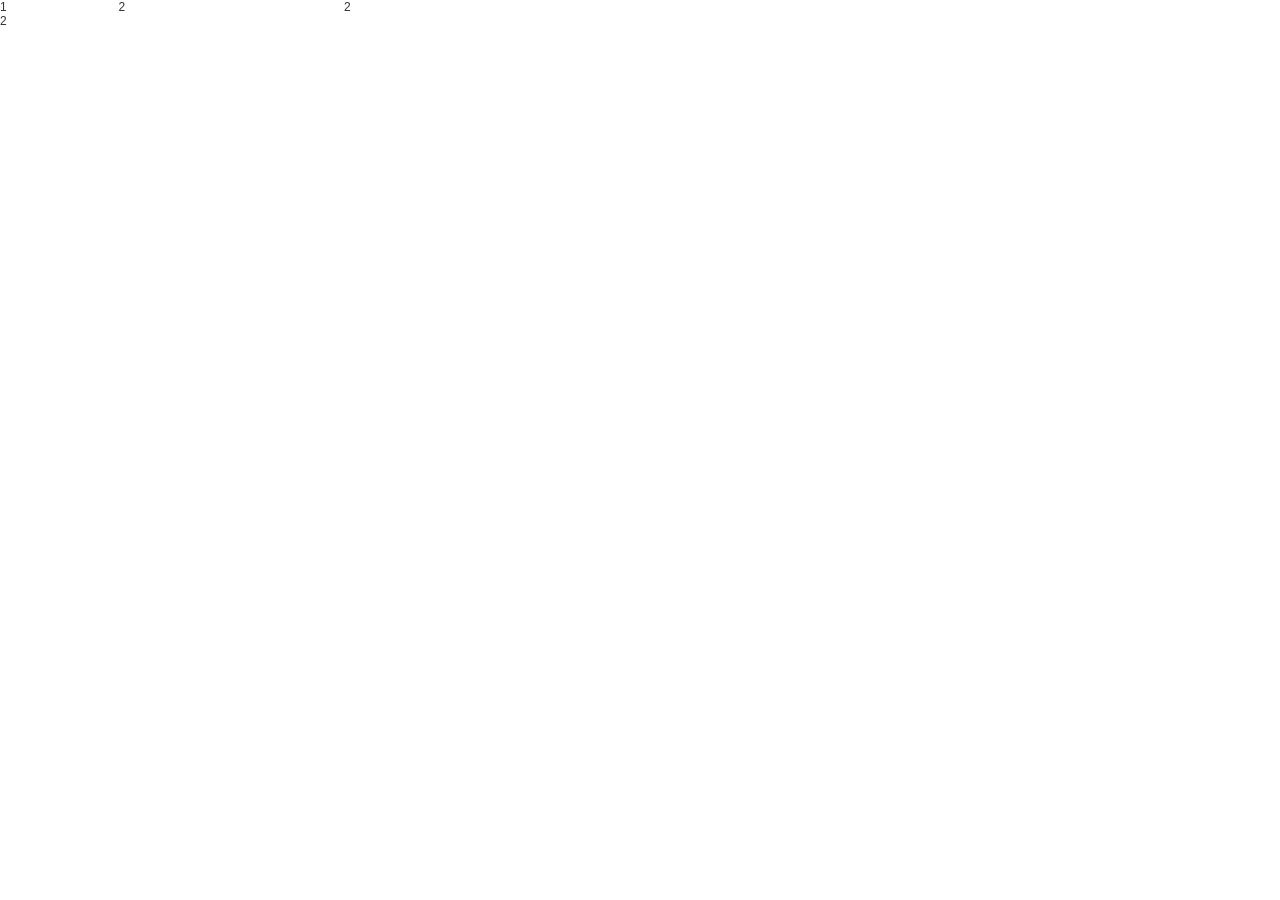
==== index.html @ 393fc0de "创建git仓库" ====
<!DOCTYPE html>
<html lang="en">
<head>
	<meta charset="UTF-8">
	<meta content="width=device-width,initial-scale=1.0,maximum-scale=1.0,user-scalable=no" id="viewport" name="viewport">
	<title>Document</title>
	<link rel="stylesheet" href="css/zhkc.css">
	<style>
		
	</style>
</head>
<body>
	<div class="zhk">
		<div class="row-sm row inside">
			<div class="col-1">1</div>
			<div class="col-2">2</div>
			<div class="col-5">2</div>
		</div>
		<div class="row">
			
			<div class="col-12">2</div>
		</div>
	</div>
</body>
</html>
---- css/zhkc.css ----
/**
 * @author ByZHkc3
 * @email byzhkc3@gmail.com
 * @date 2016-04-23
 */

html,
body {
  margin: 0;
  padding: 0;
  height: 100%;
  font-size: 12px;
  font-family:Microsoft Yahei,Microsoft Sans Serif,sans-serif;
  color: #333;
}
/*外部容器*/
.zhk {
  height: 100%;
}
.zhk code {
  padding: 0 .5rem;
  background: #eee;
  color: #d9534f;
  font-family: Microsoft Yahei,Microsoft Sans Serif, sans-serif;
}
.zhk code pre {
  color: #333;
  font-family: Microsoft Yahei,Microsoft Sans Serif, sans-serif;
}
/*
 * 栅格系统
 */
 /*超小屏幕*/
.zhk .row-sm {
  display: -webkit-box;
  display: -moz-box;
  display: -ms-flexbox;
  display: -webkit-flex;
  display: flex;
  -webkit-flex-wrap: nowrap;
  -ms-flex-wrap: nowrap;
  flex-wrap: nowrap;
  -webkit-flex-basis: 100%;
  -ms-flex-basis: 100%;
  flex-basis: 100%;
  margin-bottom: 1rem;
}
/*清除padding margin*/
.zhk .row-sm.inside {
  margin: 0;
  padding: 0;
}
/*位于各行之间留有空白的容器内*/
.zhk .row-sm.between {
  -webkit-justify-content: space-between;
  -ms-flex-pack: space-between;
  justify-content: space-between;
}
/*位于容器的中心*/
.zhk .row-sm.center {
  -webkit-justify-content: center;
  -ms-flex-pack: center;
  justify-content: center;
}
/*位于各行之前、之间、之后都留有空白的容器内*/
.zhk .row-sm.around {
  -webkit-justify-content: space-around;
  -ms-flex-pack: distribute;
  justify-content: space-around;
}
/*水平垂直居中*/
.zhk .row-sm.vertical-center {
  -webkit-align-items: center;
  -ms-flex-align: center;
  align-items: center;
}
@media (max-width: 568px) {
  /*垂直显示*/
  .zhk .row-sm {
    -webkit-flex-direction: column;
    -ms-flex-direction: column;
    flex-direction: column;
  }
  .zhk .row-sm .col-1,
  .zhk .row-sm .col-2,
  .zhk .row-sm .col-3,
  .zhk .row-sm .col-4,
  .zhk .row-sm .col-5,
  .zhk .row-sm .col-6,
  .zhk .row-sm .col-7,
  .zhk .row-sm .col-8,
  .zhk .row-sm .col-9,
  .zhk .row-sm .col-10,
  .zhk .row-sm .col-11 {
    box-sizing: border-box;
    width: 100%;
    margin-right: 1rem;
    margin-right: 0;
  }
  .zhk .row-sm .col-1:last-child,
  .zhk .row-sm .col-2:last-child,
  .zhk .row-sm .col-3:last-child,
  .zhk .row-sm .col-4:last-child,
  .zhk .row-sm .col-5:last-child,
  .zhk .row-sm .col-6:last-child,
  .zhk .row-sm .col-7:last-child,
  .zhk .row-sm .col-8:last-child,
  .zhk .row-sm .col-9:last-child,
  .zhk .row-sm .col-10:last-child,
  .zhk .row-sm .col-11:last-child {
    margin-right: 0;
  }
  .zhk .row-sm.between,
  .zhk .row-sm.center,
  .zhk .row-sm.around,
  .zhk .row-sm.vertical-center {
    -webkit-flex-direction: row;
    -ms-flex-direction: row;
    flex-direction: row;
  }
}
/*小屏*/
.zhk .row {
  display: -webkit-box;
  display: -moz-box;
  display: -ms-flexbox;
  display: -webkit-flex;
  display: flex;
  -webkit-flex-wrap: nowrap;
  -ms-flex-wrap: nowrap;
  flex-wrap: nowrap;
  -webkit-flex-basis: 100%;
  -ms-flex-basis: 100%;
  flex-basis: 100%;
  margin-bottom: 1rem;
}
.zhk .row.inside {
  margin: 0;
  padding: 0;
}
.zhk .row.between {
  -webkit-justify-content: space-between;
  -ms-flex-pack: space-between;
  justify-content: space-between;
}
.zhk .row.center {
  -webkit-justify-content: center;
  -ms-flex-pack: center;
  justify-content: center;
}
.zhk .row.around {
  -webkit-justify-content: space-around;
  -ms-flex-pack: distribute;
  justify-content: space-around;
}
.zhk .row.vertical-center {
  -webkit-align-items: center;
  -ms-flex-align: center;
  align-items: center;
}
@media (max-width: 768px) {
  .zhk .row {
    -webkit-flex-direction: column;
    -ms-flex-direction: column;
    flex-direction: column;
  }
  .zhk .row .col-1,
  .zhk .row .col-2,
  .zhk .row .col-3,
  .zhk .row .col-4,
  .zhk .row .col-5,
  .zhk .row .col-6,
  .zhk .row .col-7,
  .zhk .row .col-8,
  .zhk .row .col-9,
  .zhk .row .col-10,
  .zhk .row .col-11 {
    box-sizing: border-box;
    width: 100%;
    margin-right: 1rem;
    margin-right: 0;
  }
  .zhk .row .col-1:last-child,
  .zhk .row .col-2:last-child,
  .zhk .row .col-3:last-child,
  .zhk .row .col-4:last-child,
  .zhk .row .col-5:last-child,
  .zhk .row .col-6:last-child,
  .zhk .row .col-7:last-child,
  .zhk .row .col-8:last-child,
  .zhk .row .col-9:last-child,
  .zhk .row .col-10:last-child,
  .zhk .row .col-11:last-child {
    margin-right: 0;
  }
  .zhk .row.between,
  .zhk .row.center,
  .zhk .row.around,
  .zhk .row.vertical-center {
    -webkit-flex-direction: row;
    -ms-flex-direction: row;
    flex-direction: row;
  }
}
/*标准屏*/
.zhk .row-m {
  display: -webkit-box;
  display: -moz-box;
  display: -ms-flexbox;
  display: -webkit-flex;
  display: flex;
  -webkit-flex-wrap: nowrap;
  -ms-flex-wrap: nowrap;
  flex-wrap: nowrap;
  -webkit-flex-basis: 100%;
  -ms-flex-basis: 100%;
  flex-basis: 100%;
  margin-bottom: 1rem;
}
.zhk .row-m.inside {
  margin: 0;
  padding: 0;
}
.zhk .row-m.between {
  -webkit-justify-content: space-between;
  -ms-flex-pack: space-between;
  justify-content: space-between;
}
.zhk .row-m.center {
  -webkit-justify-content: center;
  -ms-flex-pack: center;
  justify-content: center;
}
.zhk .row-m.around {
  -webkit-justify-content: space-around;
  -ms-flex-pack: distribute;
  justify-content: space-around;
}
.zhk .row-m.vertical-center {
  -webkit-align-items: center;
  -ms-flex-align: center;
  align-items: center;
}
@media (max-width: 1024px) {
  .zhk .row-m {
    -webkit-flex-direction: column;
    -ms-flex-direction: column;
    flex-direction: column;
  }
  .zhk .row-m .col-1,
  .zhk .row-m .col-2,
  .zhk .row-m .col-3,
  .zhk .row-m .col-4,
  .zhk .row-m .col-5,
  .zhk .row-m .col-6,
  .zhk .row-m .col-7,
  .zhk .row-m .col-8,
  .zhk .row-m .col-9,
  .zhk .row-m .col-10,
  .zhk .row-m .col-11 {
    box-sizing: border-box;
    width: 100%;
    margin-right: 1rem;
    margin-right: 0;
  }
  .zhk .row-m .col-1:last-child,
  .zhk .row-m .col-2:last-child,
  .zhk .row-m .col-3:last-child,
  .zhk .row-m .col-4:last-child,
  .zhk .row-m .col-5:last-child,
  .zhk .row-m .col-6:last-child,
  .zhk .row-m .col-7:last-child,
  .zhk .row-m .col-8:last-child,
  .zhk .row-m .col-9:last-child,
  .zhk .row-m .col-10:last-child,
  .zhk .row-m .col-11:last-child {
    margin-right: 0;
  }
  .zhk .row-m.between,
  .zhk .row-m.center,
  .zhk .row-m.around,
  .zhk .row-m.vertical-center {
    -webkit-flex-direction: row;
    -ms-flex-direction: row;
    flex-direction: row;
  }
}
.zhk .row-l {
  display: -webkit-box;
  display: -moz-box;
  display: -ms-flexbox;
  display: -webkit-flex;
  display: flex;
  -webkit-flex-wrap: nowrap;
  -ms-flex-wrap: nowrap;
  flex-wrap: nowrap;
  -webkit-flex-basis: 100%;
  -ms-flex-basis: 100%;
  flex-basis: 100%;
  margin-bottom: 1rem;
}
.zhk .row-l.inside {
  margin: 0;
  padding: 0;
}
.zhk .row-l.between {
  -webkit-justify-content: space-between;
  -ms-flex-pack: space-between;
  justify-content: space-between;
}
.zhk .row-l.center {
  -webkit-justify-content: center;
  -ms-flex-pack: center;
  justify-content: center;
}
.zhk .row-l.around {
  -webkit-justify-content: space-around;
  -ms-flex-pack: distribute;
  justify-content: space-around;
}
.zhk .row-l.vertical-center {
  -webkit-align-items: center;
  -ms-flex-align: center;
  align-items: center;
}
@media (max-width: 1200px) {
  .zhk .row-l {
    -webkit-flex-direction: column;
    -ms-flex-direction: column;
    flex-direction: column;
  }
  .zhk .row-l .col-1,
  .zhk .row-l .col-2,
  .zhk .row-l .col-3,
  .zhk .row-l .col-4,
  .zhk .row-l .col-5,
  .zhk .row-l .col-6,
  .zhk .row-l .col-7,
  .zhk .row-l .col-8,
  .zhk .row-l .col-9,
  .zhk .row-l .col-10,
  .zhk .row-l .col-11 {
    box-sizing: border-box;
    width: 100%;
    margin-right: 1rem;
    margin-right: 0;
  }
  .zhk .row-l .col-1:last-child,
  .zhk .row-l .col-2:last-child,
  .zhk .row-l .col-3:last-child,
  .zhk .row-l .col-4:last-child,
  .zhk .row-l .col-5:last-child,
  .zhk .row-l .col-6:last-child,
  .zhk .row-l .col-7:last-child,
  .zhk .row-l .col-8:last-child,
  .zhk .row-l .col-9:last-child,
  .zhk .row-l .col-10:last-child,
  .zhk .row-l .col-11:last-child {
    margin-right: 0;
  }
  .zhk .row-l.between,
  .zhk .row-l.center,
  .zhk .row-l.around,
  .zhk .row-l.vertical-center {
    -webkit-flex-direction: row;
    -ms-flex-direction: row;
    flex-direction: row;
  }
}
.zhk .col-1,
.zhk .col-flex-1 {
  box-sizing: border-box;
  width: 8.33%;
  margin-right: 1rem;
}
.zhk .col-1:last-child,
.zhk .col-flex-1:last-child {
  margin-right: 0;
}
.zhk .col-2,
.zhk .col-flex-2 {
  box-sizing: border-box;
  width: 16.67%;
  margin-right: 1rem;
}
.zhk .col-2:last-child,
.zhk .col-flex-2:last-child {
  margin-right: 0;
}
.zhk .col-3,
.zhk .col-flex-3 {
  box-sizing: border-box;
  width: 25%;
  margin-right: 1rem;
}
.zhk .col-3:last-child,
.zhk .col-flex-3:last-child {
  margin-right: 0;
}
.zhk .col-4,
.zhk .col-flex-4 {
  box-sizing: border-box;
  width: 33.33%;
  margin-right: 1rem;
}
.zhk .col-4:last-child,
.zhk .col-flex-4:last-child {
  margin-right: 0;
}
.zhk .col-5,
.zhk .col-flex-5 {
  box-sizing: border-box;
  width: 41.67%;
  margin-right: 1rem;
}
.zhk .col-5:last-child,
.zhk .col-flex-5:last-child {
  margin-right: 0;
}
.zhk .col-6,
.zhk .col-flex-6 {
  box-sizing: border-box;
  width: 50%;
  margin-right: 1rem;
}
.zhk .col-6:last-child,
.zhk .col-flex-6:last-child {
  margin-right: 0;
}
.zhk .col-7,
.zhk .col-flex-7 {
  box-sizing: border-box;
  width: 58.33%;
  margin-right: 1rem;
}
.zhk .col-7:last-child,
.zhk .col-flex-7:last-child {
  margin-right: 0;
}
.zhk .col-8,
.zhk .col-flex-8 {
  box-sizing: border-box;
  width: 66.67%;
  margin-right: 1rem;
}
.zhk .col-8:last-child,
.zhk .col-flex-8:last-child {
  margin-right: 0;
}
.zhk .col-9,
.zhk .col-flex-9 {
  box-sizing: border-box;
  width: 75%;
  margin-right: 1rem;
}
.zhk .col-9:last-child,
.zhk .col-flex-9:last-child {
  margin-right: 0;
}
.zhk .col-10,
.zhk .col-flex-10 {
  box-sizing: border-box;
  width: 83.33%;
  margin-right: 1rem;
}
.zhk .col-10:last-child,
.zhk .col-flex-10:last-child {
  margin-right: 0;
}
.zhk .col-11,
.zhk .col-flex-11 {
  box-sizing: border-box;
  width: 91.67%;
  margin-right: 1rem;
}
.zhk .col-11:last-child,
.zhk .col-flex-11:last-child {
  margin-right: 0;
}
.zhk .col-12,
.zhk .col-flex-12 {
  box-sizing: border-box;
  width: 100%;
  margin-right: 1rem;
}
.zhk .col-12:last-child,
.zhk .col-flex-12:last-child {
  margin-right: 0;
}

/*位移栅格*/
.zhk .offset-1 {
  margin-left: 8.33%;
}
@media (max-width: 768px) {
  .zhk .offset-1 {
    margin-left: 0;
  }
}
.zhk .offset-2 {
  margin-left: 16.67%;
}
@media (max-width: 768px) {
  .zhk .offset-2 {
    margin-left: 0;
  }
}
.zhk .offset-3 {
  margin-left: 25%;
}
@media (max-width: 768px) {
  .zhk .offset-3 {
    margin-left: 0;
  }
}
.zhk .offset-4 {
  margin-left: 33.33%;
}
@media (max-width: 768px) {
  .zhk .offset-4 {
    margin-left: 0;
  }
}
.zhk .offset-5 {
  margin-left: 41.67%;
}
@media (max-width: 768px) {
  .zhk .offset-5 {
    margin-left: 0;
  }
}
.zhk .offset-6 {
  margin-left: 50%;
}
@media (max-width: 768px) {
  .zhk .offset-6 {
    margin-left: 0;
  }
}
.zhk .offset-7 {
  margin-left: 58.33%;
}
@media (max-width: 768px) {
  .zhk .offset-7 {
    margin-left: 0;
  }
}
.zhk .offset-8 {
  margin-left: 66.67%;
}
@media (max-width: 768px) {
  .zhk .offset-8 {
    margin-left: 0;
  }
}
.zhk .offset-9 {
  margin-left: 75%;
}
@media (max-width: 768px) {
  .zhk .offset-9 {
    margin-left: 0;
  }
}
.zhk .offset-10 {
  margin-left: 83.33%;
}
@media (max-width: 768px) {
  .zhk .offset-10 {
    margin-left: 0;
  }
}
.zhk .offset-11 {
  margin-left: 91.67%;
}
@media (max-width: 768px) {
  .zhk .offset-11 {
    margin-left: 0;
  }
}
.zhk .offset-12 {
  margin-left: 100%;
}
@media (max-width: 768px) {
  .zhk .offset-12 {
    margin-left: 0;
  }
}
.zhk .col-fixed {
  box-sizing: border-box;
  -webkit-flex: 0 0 20rem;
  -ms-flex: 0 0 20rem;
  flex: 0 0 20rem;
}
@media (max-width: 768px) {
  .zhk .col-fixed {
    -webkit-flex: 0;
    -ms-flex: 0;
    flex: 0;
    width: 100%;
  }
}

/*
 * 表格
 */
 /*默认表格*/
 /*table-bordered 表格线*/
 /*table-stripped 条纹表格*/
 /*table-responsive 响应式表格*/
.zhk table {
  max-width: 100%;
  width: 100%;
  empty-cells: show;
  border-collapse: collapse;
}
.zhk table caption {
  text-transform: uppercase;
  padding: 0;
  color: #000;
  font-size: 1.2rem;
  font-weight: bold;
}
.zhk table th,
.zhk table td {
  font-size: 1rem;
  border-bottom: 1px solid rgba(0, 0, 0, 0.05);
  padding: 1.2rem;
  padding-bottom: 15px;
  text-align: left;
}
.zhk table th:first-child,
.zhk table td:first-child {
  padding-left: 0;
}
.zhk table th:last-child,
.zhk table td:last-child {
  padding-right: 0;
}
.zhk table tfoot th,
.zhk table tfoot td {
  color: rgba(0, 0, 0, 0.5);
}
.zhk table.table-bordered {
  margin-top: -1px;
}
.zhk table.table-bordered td,
.zhk table.table-bordered th {
  box-sizing: border-box;
  border: 1px solid rgba(0, 0, 0, 0.05);
}
.zhk table.table-bordered caption {
  padding-left: 1.2rem;
}
.zhk table.table-bordered td:first-child,
.zhk table.table-stripped td:first-child,
.zhk table.table-bordered th:first-child,
.zhk table.table-stripped th:first-child {
  padding-left: 1.2rem;
}
.zhk table.table-bordered td:last-child,
.zhk table.table-stripped td:last-child,
.zhk table.table-bordered th:last-child,
.zhk table.table-stripped th:last-child {
  padding-right: 1.2rem;
}
.zhk table.table-stripped tbody tr:nth-child(odd) td {
  background: #f8f8f8;
}
@media (max-width: 768px) {
  .zhk table.table-responsive {
    border: 0;
  }
  .zhk table.table-responsive thead {
    display: none;
  }
  .zhk table.table-responsive tr {
    display: block;
    border-bottom: 2px solid rgba(0, 0, 0, 0.3);
  }
  .zhk table.table-responsive td,
  .zhk table.table-responsive td:last-child,
  .zhk table.table-responsive td:first-child {
    display: block;
    text-align: right;
    padding: 1rem;
  }
  .zhk table.table-responsive.table-flat td {
    padding: 0;
  }
  .zhk table.table-responsive.table-bordered td:last-child,
  .zhk table.table-responsive td:last-child {
    border-bottom: 0;
  }
  .zhk table.table-responsive td:before {
    content: attr(data-label);
    float: left;
    text-transform: uppercase;
    font-size: 1rem;
    font-weight: bold;
    line-height: 2;
  }
}

 /** 按钮*/
 
.zhk .btn,
.zhk button {
  display: inline-block;
  padding: 12px 18px;
  outline: none;
  border: 1px solid #e0e0e0;
  border-radius: 2px;
  background: #e0e0e0;
  box-sizing: border-box;
  color: #333;
  font-size: 13px;
  font-family:Microsoft Yahei,Microsoft Sans Serif, sans-serif;
  font-weight: normal;
  white-space: nowrap;
  text-align: center;
  text-decoration: none;
  vertical-align: top;
  cursor: pointer;
  -webkit-user-select: none;
  -moz-user-select: none;
  -ms-user-select: none;
  user-select: none;
  transition: all 300ms ease;
}
.zhk .btn:hover,
.zhk button:hover {
  background-color: #ededed;
}
.zhk .btn:active,
.zhk button:active {
  background-color: #d3d3d3;
}
.zhk .btn::-moz-focus-inner,
.zhk button::-moz-focus-inner {
  border: 0;
  padding: 0;
}
.zhk .btn[disabled],
.zhk button[disabled] {
  cursor: not-allowed;
  box-shadow: none;
  opacity: 0.4;
}
.zhk .btn.round,
.zhk button.round {
  border-radius: 100px;
}
.zhk .btn.small,
.zhk button.small {
  padding: 9px 14px;
}
.zhk .btn.small.thick,
.zhk button.small.thick {
  padding: 7px 12px;
}
.zhk .btn.large,
.zhk button.large {
  padding: 14px 26px;
  font-size: 16px;
}
.zhk .btn.large.thick,
.zhk button.large.thick {
  padding: 12px 24px;
}
.zhk .btn.ghost-light,
.zhk button.ghost-light {
  background: none;
  color: #fff;
}
.zhk .btn.ghost-light:hover,
.zhk button.ghost-light:hover {
  background-color: #f2f2f2;
  border-color: #f2f2f2;
  color: #333;
}
.zhk .btn.ghost-light:active,
.zhk button.ghost-light:active {
  background-color: #d9d9d9;
  border-color: #d9d9d9;
  color: #333;
}
.zhk .btn.ghost-dark,
.zhk button.ghost-dark {
  background: none;
  color: #333;
  border-color: #333;
}
.zhk .btn.ghost-dark:hover,
.zhk button.ghost-dark:hover {
  background-color: #4d4d4d;
  border-color: #404040;
  color: #fff;
}
.zhk .btn.ghost-dark:active,
.zhk button.ghost-dark:active {
  background-color: #262626;
  border-color: #262626;
  color: #fff;
}
.zhk .btn.thick,
.zhk button.thick {
  padding: 10px 16px;
  border-width: 3px;
  font-weight: bold;
}
.btn-group {
  display: inline-block;
  vertical-align: bottom;
}
.btn-group:after {
  content: "";
  display: block;
  clear: both;
}
.btn-group .btn,
.btn-group button {
  float: left;
  margin-left: -1px;
  border-radius: 0;
}
.btn-group .btn:first-child,
.btn-group button:first-child {
  border-radius: 2px 0 0 2px;
}
.btn-group .btn:last-child,
.btn-group button:last-child {
  border-radius: 0 2px 2px 0;
}

/*
 *  图片
 */
/*居中截取*/
.zhk .pic-center {
  display: -webkit-box;
  display: -moz-box;
  display: -ms-flexbox;
  display: -webkit-flex;
  display: flex;
  -webkit-justify-content: center;
  -ms-flex-pack: center;
  justify-content: center;
}
.zhk .pic-center img {
  object-fit: cover;
  -o-object-fit: cover;
  width: 100%;
  height: 100%;
}
/*
 * 表单
 */
.zhk form {
  margin-bottom: 2rem;
}
.zhk select[multiple="multiple"],
.zhk textarea {
  width: 100%;
}
.zhk input[type="radio"]:focus,
.zhk input[type="checkbox"]:focus {
  outline: none;
}
.zhk input[type="email"],
.zhk input[type="number"],
.zhk input[type="search"],
.zhk input[type="text"],
.zhk input[type="tel"],
.zhk input[type="url"],
.zhk input[type="password"],
.zhk textarea,
.zhk select {
  box-sizing: border-box;
  box-shadow: none;
  padding: 12px 18px;
  margin-bottom: 0;
  outline: none;
  background: #fff;
  border: 1px solid #cccccc;
  border-radius: 4px;
  font-family: Avenir, Microsoft Yahei, Hiragino Sans GB, Microsoft Sans Serif, WenQuanYi Micro Hei, sans-serif;
  font-size: 1.2rem;
  color: #333;
  transition: border 500ms ease;
}
.zhk input[type="email"][disabled],
.zhk input[type="number"][disabled],
.zhk input[type="search"][disabled],
.zhk input[type="text"][disabled],
.zhk input[type="tel"][disabled],
.zhk input[type="url"][disabled],
.zhk input[type="password"][disabled],
.zhk textarea[disabled],
.zhk select[disabled] {
  resize: none;
  opacity: .4;
  cursor: not-allowed;
}
.zhk textarea {
  font-size: 13px;
}
.zhk textarea:focus,
.zhk select:focus,
.zhk input[type="email"]:focus,
.zhk input[type="number"]:focus,
.zhk input[type="search"]:focus,
.zhk input[type="text"]:focus,
.zhk input[type="tel"]:focus,
.zhk input[type="url"]:focus,
.zhk input[type="password"]:focus {
  outline: none;
  border: 1px solid #333;
}
.zhk textarea.round,
.zhk select.round,
.zhk input[type="email"].round,
.zhk input[type="number"].round,
.zhk input[type="search"].round,
.zhk input[type="text"].round,
.zhk input[type="tel"].round,
.zhk input[type="url"].round,
.zhk input[type="password"].round {
  border-radius: 100px;
}
.zhk textarea.thick,
.zhk select.thick,
.zhk input[type="email"].thick,
.zhk input[type="number"].thick,
.zhk input[type="search"].thick,
.zhk input[type="text"].thick,
.zhk input[type="tel"].thick,
.zhk input[type="url"].thick,
.zhk input[type="password"].thick {
  padding: 10px 16px;
  border-width: 3px;
}
.zhk textarea.line,
.zhk select.line,
.zhk input[type="email"].line,
.zhk input[type="number"].line,
.zhk input[type="search"].line,
.zhk input[type="text"].line,
.zhk input[type="tel"].line,
.zhk input[type="url"].line,
.zhk input[type="password"].line {
  padding: 9px 14px;
  border-radius: 0;
  border-top: none;
  border-right: none;
  border-left: none;
  border-bottom: 1px solid #cccccc;
}
.zhk textarea.line:focus,
.zhk select.line:focus,
.zhk input[type="email"].line:focus,
.zhk input[type="number"].line:focus,
.zhk input[type="search"].line:focus,
.zhk input[type="text"].line:focus,
.zhk input[type="tel"].line:focus,
.zhk input[type="url"].line:focus,
.zhk input[type="password"].line:focus {
  outline: none;
  border-bottom: 1px solid #333;
}
.zhk textarea.ghost-light,
.zhk select.ghost-light,
.zhk input[type="email"].ghost-light,
.zhk input[type="number"].ghost-light,
.zhk input[type="search"].ghost-light,
.zhk input[type="text"].ghost-light,
.zhk input[type="tel"].ghost-light,
.zhk input[type="url"].ghost-light,
.zhk input[type="password"].ghost-light {
  background: none;
  border-color: #808080;
  color: #fff;
}
.zhk textarea.ghost-light:focus,
.zhk select.ghost-light:focus,
.zhk input[type="email"].ghost-light:focus,
.zhk input[type="number"].ghost-light:focus,
.zhk input[type="search"].ghost-light:focus,
.zhk input[type="text"].ghost-light:focus,
.zhk input[type="tel"].ghost-light:focus,
.zhk input[type="url"].ghost-light:focus,
.zhk input[type="password"].ghost-light:focus {
  outline: none;
  border-color: #fff;
}
.zhk fieldset {
  padding: 2.5rem;
  margin-bottom: 2rem;
  border: 1px solid #808080;
  border-radius: 4px;
}
.zhk fieldset *:last-child {
  margin-bottom: 0 !important;
}
.zhk legend {
  position: relative;
  top: 2px;
  padding: 0 1em;
  margin-left: -1em;
  line-height: 0;
  font-size: 1.2rem;
  text-transform: uppercase;
}
.zhk .forms section {
  display: block;
}
.zhk .forms section,
.zhk .forms p {
  margin-bottom: 2rem;
}
.zhk .forms textarea,
.zhk .forms select,
.zhk .forms input[type="email"],
.zhk .forms input[type="number"],
.zhk .forms input[type="search"],
.zhk .forms input[type="text"],
.zhk .forms input[type="tel"],
.zhk .forms input[type="url"],
.zhk .forms input[type="password"] {
  display: block;
  width: 100%;
}
.zhk .forms label {
  display: block;
  font-size: 1.2rem;
}
.zhk .forms label.checkbox {
  text-transform: none;
  font-weight: normal;
  color: inherit;
  font-size: inherit;
  cursor: pointer;
}
.zhk .forms .label-top {
  padding-top: 2rem;
}
.zhk .forms .checkbox-list {
  display: block;
}
.zhk .forms .checkbox-list label {
  display: inline-block;
  margin-bottom: 0;
  margin-right: 1.5rem;
  font-size: inherit;
  font-weight: normal;
  color: inherit;
  text-transform: none;
}
.zhk .forms .checkbox-list-vertical .checkbox {
  margin-bottom: .5rem;
}
.zhk .forms .checkbox-list-vertical .checkbox:last-child {
  margin-bottom: 0;
}
@media (max-width: 768px) {
  .zhk .forms .label-top {
    padding-top: 0;
  }
}
.zhk .desc {
  margin-top: 4px;
  color: rgba(0, 0, 0, 0.5);
  font-size: 12px;
  line-height: .5rem;
  font-weight: normal;
  text-transform: none;
}
.zhk ul.desc {
  margin-bottom: .5rem;
}
.zhk span.desc {
  margin-left: .3rem;
  line-height: .5rem;
}
.zhk .error,
.zhk .success {
  display: inline-block;
  font-weight: normal;
  text-transform: none;
}
.zhk span.error,
.zhk span.success {
  margin-left: .4rem;
}
.zhk input.input-error,
.zhk textarea.input-error,
.zhk select.input-error,
.zhk .input-error {
  margin-top: -1px;
  background: none;
  background-color: rgba(217, 83, 79, 0.1);
  border: 1px solid #e27c79;
}
.zhk input.input-error:focus,
.zhk textarea.input-error:focus,
.zhk select.input-error:focus,
.zhk .input-error:focus {
  border: 1px solid #c9302c;
}
.zhk input.input-success,
.zhk textarea.input-success,
.zhk select.input-success,
.zhk .input-success {
  margin-top: -1px;
  background: none;
  background-color: rgba(92, 184, 92, 0.1);
  border: 1px solid #80c780;
}
.zhk input.input-success:focus,
.zhk textarea.input-success:focus,
.zhk select.input-success:focus,
.zhk .input-success:focus {
  border: 1px solid #449d44;
}
.zhk input[type="email"].large,
.zhk input[type="number"].large,
.zhk input[type="search"].large,
.zhk input[type="text"].large,
.zhk input[type="tel"].large,
.zhk input[type="url"].large,
.zhk input[type="password"].large,
.zhk select.large {
  font-size: 1.5rem;
  padding: 14px 26px;
}
.zhk input[type="email"].small,
.zhk input[type="number"].small,
.zhk input[type="search"].small,
.zhk input[type="text"].small,
.zhk input[type="tel"].small,
.zhk input[type="url"].small,
.zhk input[type="password"].small,
.zhk select.small {
  font-size: .8rem;
  padding: 9px 14px;
}
.zhk .input-append,
.zhk .input-prepend {
  display: -webkit-box;
  display: -moz-box;
  display: -ms-flexbox;
  display: -webkit-flex;
  display: flex;
}
.zhk .input-append input,
.zhk .input-prepend input {
  flex: 1;
  margin-bottom: 0 !important;
}
.zhk .input-append span,
.zhk .input-prepend span {
  -webkit-flex-shrink: 0;
  display: block;
  box-sizing: border-box;
  margin: 0;
  padding: .8rem 1rem;
  background-color: #e0e0e0;
  font-weight: normal;
  color: #333;
  font-size: 1.2rem;
  white-space: nowrap;
}
.zhk .input-append span {
  position: relative;
  border-left: none;
  border-radius: 0 4px 4px 0;
  z-index: 1;
}
.zhk .input-append input {
  border-radius: 4px 0 0 4px;
}
.zhk .input-prepend span {
  border-right: none;
  border-radius: 4px 0 0 4px;
}
.zhk .input-prepend input {
  border-radius: 0 4px 4px 0;
}
.zhk .btn-append {
  display: -webkit-box;
  display: -moz-box;
  display: -ms-flexbox;
  display: -webkit-flex;
  display: flex;
}
.zhk .btn-append input {
  width: 100%;
  border-radius: 4px 0 0 4px;
}
.zhk .btn-append button,
.zhk .btn-append .btn {
  flex: 1;
  font-size: 1.2rem;
  border-radius: 0 4px 4px 0;
}
/*
 * 标题样式
 */
.zhk h1 {
  font-size: 3rem;
  font-weight: bold;
}
.zhk h2 {
  font-size: 2.4rem;
  font-weight: bold;
}
.zhk h3 {
  font-size: 2rem;
  font-weight: bold;
}
.zhk h4 {
  font-size: 1.5rem;
  font-weight: bold;
}
.zhk h5 {
  font-size: 1rem;
  font-weight: bold;
}
.zhk h6 {
  font-size: 0.7rem;
  font-weight: bold;
}
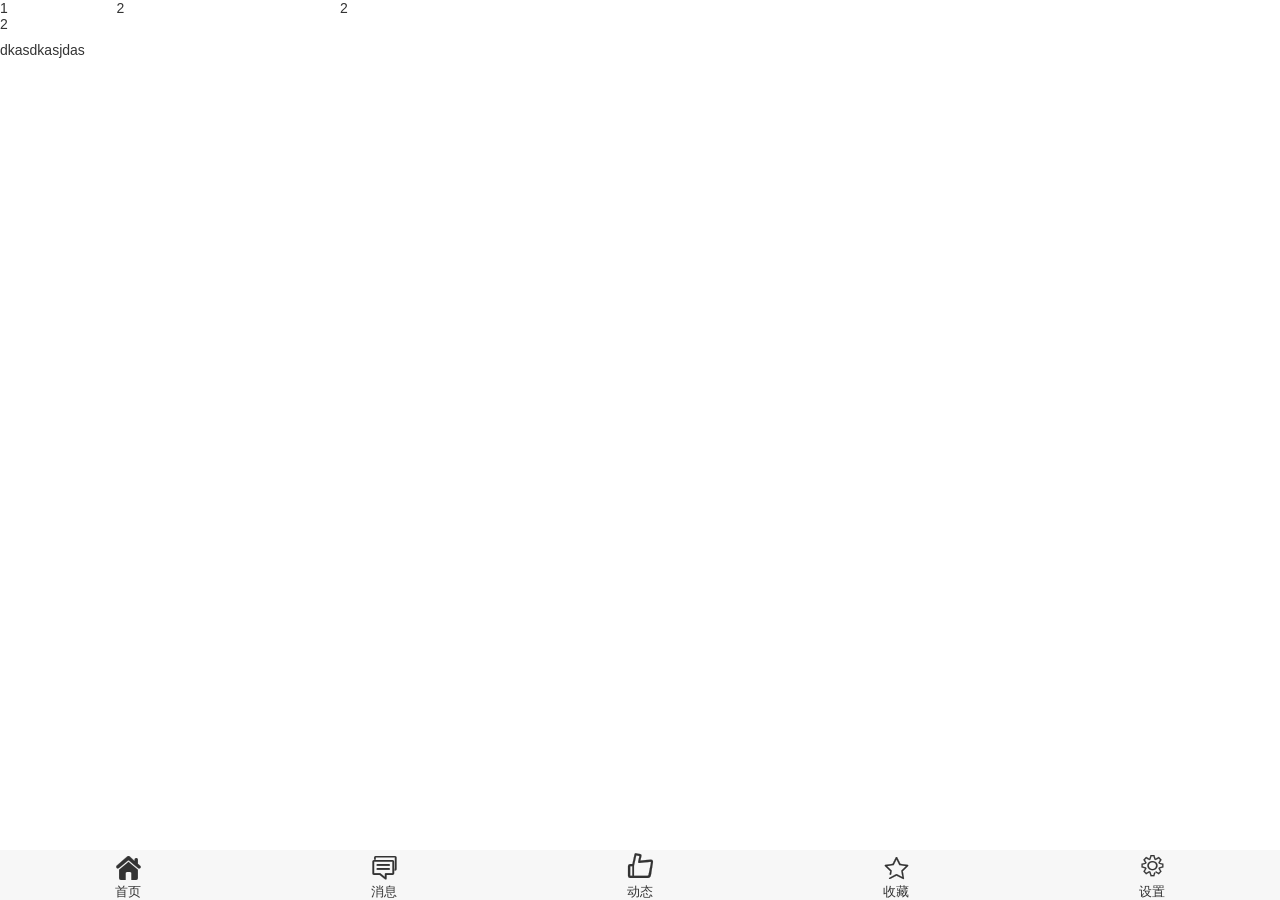
==== commit d7a7704d: "更新字体图标，添加移动端tabs" ====
--- a/index.html
+++ b/index.html
@@ -1,25 +1,88 @@
 <!DOCTYPE html>
 <html lang="en">
+
 <head>
-	<meta charset="UTF-8">
-	<meta content="width=device-width,initial-scale=1.0,maximum-scale=1.0,user-scalable=no" id="viewport" name="viewport">
-	<title>Document</title>
-	<link rel="stylesheet" href="css/zhkc.css">
-	<style>
-		
-	</style>
+    <meta charset="UTF-8">
+    <meta meta name="viewport" content="width=device-width, initial-scale=1.0, maximum-scale=1.0, user-scalable=0" >
+    <!-- uc强制全屏 -->
+    <meta name="full-screen" content="yes">
+    <!-- 关闭uc浏览器字体放大功能 -->  
+    <meta name="wap-font-scale" content="no">
+    <!-- 强制显示图片 -->
+    <meta name="imagemode" content="force"/>
+    <!-- 竖屏 -->
+    <meta name="screen-orientation" content="portrait">
+    <!-- <meta name="screen-orientation" content="portrait|landscape"> -->
+    <!-- 缩放不显示滚动条 -->
+    <!-- <meta name="viewport" content="uc-fitscreen=no|yes"/> -->
+    <!-- uc/ -->
+    
+    <!-- x5 -->
+    <!-- 设置屏幕方向 -->
+    <meta name="x5-orientation" content="portrait" />
+    <!-- <meta name="x5-orientation" content="portrait|landscape" /> -->
+    <!-- 全屏 -->
+    <meta name="x5-fullscreen" content="true" />
+    <!-- <meta name="x5-fullscreen" content="true" /> -->
+    <!-- 屏幕模式 -->
+    <meta name="x5-page-mode" content="app" />
+    <!-- x5 -->
+
+
+    <title>演示文档</title>
+    <link rel="stylesheet" href="css/zhkc.css">
+    <link rel="stylesheet" type="text/css" href="./css/font/iconfont.css">
+    <style>
+    .tab {
+        /*background:red;*/
+    }
+    </style>
 </head>
-<body>
-	<div class="zhk">
-		<div class="row-sm row inside">
-			<div class="col-1">1</div>
-			<div class="col-2">2</div>
-			<div class="col-5">2</div>
-		</div>
-		<div class="row">
-			
-			<div class="col-12">2</div>
-		</div>
-	</div>
+
+<body class="zhk">
+    <div class="row-sm row inside">
+        <div class="col-1">1</div>
+        <div class="col-2">2</div>
+        <div class="col-5">2</div>
+    </div>
+    <div class="row">
+        <div class="col-12">2</div>
+    </div>
+    <div class="row">
+        <div class="col-12"><a href="">dkasdkasjdas</a></div>
+    </div>
+    <div class="tabs">
+        <div class="tab tab-5">
+            <a href="javascript:;">
+                <i class="iconfont icon-home"></i>
+                <p>首页</p>
+            </a>
+        </div>
+        <div class="tab tab-5">
+            <a href="javascript:;">
+                <i class="iconfont icon-advice"></i>
+                <p>消息</p>
+            </a>
+        </div>
+        <div class="tab tab-5">
+            <a href="javascript:;">
+                <i class="iconfont icon-ding"></i>
+                <p>动态</p>
+            </a>
+        </div>
+        <div class="tab tab-5">
+            <a href="javascript:;">
+                <i class="iconfont icon-star"></i>
+                <p>收藏</p>
+            </a>
+        </div>
+        <div class="tab tab-5">
+            <a href="javascript:;">
+                <i class="iconfont icon-set"></i>
+                <p>设置</p>
+            </a>
+        </div>
+    </div>
 </body>
-</html>+
+</html>
--- a/css/zhkc.css
+++ b/css/zhkc.css
@@ -6,866 +6,893 @@
 
 html,
 body {
-  margin: 0;
-  padding: 0;
-  height: 100%;
-  font-size: 12px;
-  font-family:Microsoft Yahei,Microsoft Sans Serif,sans-serif;
-  color: #333;
-}
+    height: 100%;
+    margin: 0;
+    padding: 0;
+    font-size: 100px;
+
+}
+
+body {
+    font-size: .14rem;
+    font-family: Microsoft Yahei, Microsoft Sans Serif, sans-serif;
+    color: #333;
+    -webkit-tap-highlight-color: rgba(0,0,0,0);
+}
+
+p,
+ul,
+li {
+    margin: 0;
+    padding: 0;
+}
+
+a {
+    text-decoration: none;
+    color: #333;
+    outline: none; /*解决微信问题*/
+    
+}
+
+
 /*外部容器*/
+
 .zhk {
-  height: 100%;
-}
+    height: 100%;
+}
+
 .zhk code {
-  padding: 0 .5rem;
-  background: #eee;
-  color: #d9534f;
-  font-family: Microsoft Yahei,Microsoft Sans Serif, sans-serif;
-}
+    padding: 0 .05rem;
+    background: #eee;
+    color: #d9534f;
+    font-family: Microsoft Yahei, Microsoft Sans Serif, sans-serif;
+}
+
 .zhk code pre {
-  color: #333;
-  font-family: Microsoft Yahei,Microsoft Sans Serif, sans-serif;
-}
+    color: #333;
+    font-family: Microsoft Yahei, Microsoft Sans Serif, sans-serif;
+}
+
+
 /*
  * 栅格系统
  */
- /*超小屏幕*/
+
+
+/*超小屏幕*/
+
 .zhk .row-sm {
-  display: -webkit-box;
-  display: -moz-box;
-  display: -ms-flexbox;
-  display: -webkit-flex;
-  display: flex;
-  -webkit-flex-wrap: nowrap;
-  -ms-flex-wrap: nowrap;
-  flex-wrap: nowrap;
-  -webkit-flex-basis: 100%;
-  -ms-flex-basis: 100%;
-  flex-basis: 100%;
-  margin-bottom: 1rem;
-}
+    display: -webkit-box;
+    display: -moz-box;
+    display: -ms-flexbox;
+    display: -webkit-flex;
+    display: flex;
+    -webkit-flex-wrap: nowrap;
+    -ms-flex-wrap: nowrap;
+    flex-wrap: nowrap;
+    -webkit-flex-basis: 100%;
+    -ms-flex-basis: 100%;
+    flex-basis: 100%;
+    margin-bottom: .1rem;
+}
+
+
 /*清除padding margin*/
+
 .zhk .row-sm.inside {
-  margin: 0;
-  padding: 0;
-}
+    margin: 0;
+    padding: 0;
+}
+
+
 /*位于各行之间留有空白的容器内*/
+
 .zhk .row-sm.between {
-  -webkit-justify-content: space-between;
-  -ms-flex-pack: space-between;
-  justify-content: space-between;
-}
+    -webkit-justify-content: space-between;
+    -ms-flex-pack: space-between;
+    justify-content: space-between;
+}
+
+
 /*位于容器的中心*/
+
 .zhk .row-sm.center {
-  -webkit-justify-content: center;
-  -ms-flex-pack: center;
-  justify-content: center;
-}
+    -webkit-justify-content: center;
+    -ms-flex-pack: center;
+    justify-content: center;
+}
+
+
 /*位于各行之前、之间、之后都留有空白的容器内*/
+
 .zhk .row-sm.around {
-  -webkit-justify-content: space-around;
-  -ms-flex-pack: distribute;
-  justify-content: space-around;
-}
+    -webkit-justify-content: space-around;
+    -ms-flex-pack: distribute;
+    justify-content: space-around;
+}
+
+
 /*水平垂直居中*/
+
 .zhk .row-sm.vertical-center {
-  -webkit-align-items: center;
-  -ms-flex-align: center;
-  align-items: center;
-}
+    -webkit-align-items: center;
+    -ms-flex-align: center;
+    align-items: center;
+}
+
 @media (max-width: 568px) {
-  /*垂直显示*/
-  .zhk .row-sm {
-    -webkit-flex-direction: column;
-    -ms-flex-direction: column;
-    flex-direction: column;
-  }
-  .zhk .row-sm .col-1,
-  .zhk .row-sm .col-2,
-  .zhk .row-sm .col-3,
-  .zhk .row-sm .col-4,
-  .zhk .row-sm .col-5,
-  .zhk .row-sm .col-6,
-  .zhk .row-sm .col-7,
-  .zhk .row-sm .col-8,
-  .zhk .row-sm .col-9,
-  .zhk .row-sm .col-10,
-  .zhk .row-sm .col-11 {
-    box-sizing: border-box;
-    width: 100%;
-    margin-right: 1rem;
-    margin-right: 0;
-  }
-  .zhk .row-sm .col-1:last-child,
-  .zhk .row-sm .col-2:last-child,
-  .zhk .row-sm .col-3:last-child,
-  .zhk .row-sm .col-4:last-child,
-  .zhk .row-sm .col-5:last-child,
-  .zhk .row-sm .col-6:last-child,
-  .zhk .row-sm .col-7:last-child,
-  .zhk .row-sm .col-8:last-child,
-  .zhk .row-sm .col-9:last-child,
-  .zhk .row-sm .col-10:last-child,
-  .zhk .row-sm .col-11:last-child {
-    margin-right: 0;
-  }
-  .zhk .row-sm.between,
-  .zhk .row-sm.center,
-  .zhk .row-sm.around,
-  .zhk .row-sm.vertical-center {
-    -webkit-flex-direction: row;
-    -ms-flex-direction: row;
-    flex-direction: row;
-  }
-}
+    /*垂直显示*/
+    .zhk .row-sm {
+        -webkit-flex-direction: column;
+        -ms-flex-direction: column;
+        flex-direction: column;
+    }
+    .zhk .row-sm .col-1,
+    .zhk .row-sm .col-2,
+    .zhk .row-sm .col-3,
+    .zhk .row-sm .col-4,
+    .zhk .row-sm .col-5,
+    .zhk .row-sm .col-6,
+    .zhk .row-sm .col-7,
+    .zhk .row-sm .col-8,
+    .zhk .row-sm .col-9,
+    .zhk .row-sm .col-10,
+    .zhk .row-sm .col-11 {
+        box-sizing: border-box;
+        width: 100%;
+        margin-right: .1rem;
+        margin-right: 0;
+    }
+    .zhk .row-sm .col-1:last-child,
+    .zhk .row-sm .col-2:last-child,
+    .zhk .row-sm .col-3:last-child,
+    .zhk .row-sm .col-4:last-child,
+    .zhk .row-sm .col-5:last-child,
+    .zhk .row-sm .col-6:last-child,
+    .zhk .row-sm .col-7:last-child,
+    .zhk .row-sm .col-8:last-child,
+    .zhk .row-sm .col-9:last-child,
+    .zhk .row-sm .col-10:last-child,
+    .zhk .row-sm .col-11:last-child {
+        margin-right: 0;
+    }
+    .zhk .row-sm.between,
+    .zhk .row-sm.center,
+    .zhk .row-sm.around,
+    .zhk .row-sm.vertical-center {
+        -webkit-flex-direction: row;
+        -ms-flex-direction: row;
+        flex-direction: row;
+    }
+}
+
+
 /*小屏*/
+
 .zhk .row {
-  display: -webkit-box;
-  display: -moz-box;
-  display: -ms-flexbox;
-  display: -webkit-flex;
-  display: flex;
-  -webkit-flex-wrap: nowrap;
-  -ms-flex-wrap: nowrap;
-  flex-wrap: nowrap;
-  -webkit-flex-basis: 100%;
-  -ms-flex-basis: 100%;
-  flex-basis: 100%;
-  margin-bottom: 1rem;
-}
+    display: -webkit-box;
+    display: -moz-box;
+    display: -ms-flexbox;
+    display: -webkit-flex;
+    display: flex;
+    -webkit-flex-wrap: nowrap;
+    -ms-flex-wrap: nowrap;
+    flex-wrap: nowrap;
+    -webkit-flex-basis: 100%;
+    -ms-flex-basis: 100%;
+    flex-basis: 100%;
+    margin-bottom: .1rem;
+}
+
 .zhk .row.inside {
-  margin: 0;
-  padding: 0;
-}
+    margin: 0;
+    padding: 0;
+}
+
 .zhk .row.between {
-  -webkit-justify-content: space-between;
-  -ms-flex-pack: space-between;
-  justify-content: space-between;
-}
+    -webkit-justify-content: space-between;
+    -ms-flex-pack: space-between;
+    justify-content: space-between;
+}
+
 .zhk .row.center {
-  -webkit-justify-content: center;
-  -ms-flex-pack: center;
-  justify-content: center;
-}
+    -webkit-justify-content: center;
+    -ms-flex-pack: center;
+    justify-content: center;
+}
+
 .zhk .row.around {
-  -webkit-justify-content: space-around;
-  -ms-flex-pack: distribute;
-  justify-content: space-around;
-}
+    -webkit-justify-content: space-around;
+    -ms-flex-pack: distribute;
+    justify-content: space-around;
+}
+
 .zhk .row.vertical-center {
-  -webkit-align-items: center;
-  -ms-flex-align: center;
-  align-items: center;
-}
-@media (max-width: 768px) {
-  .zhk .row {
-    -webkit-flex-direction: column;
-    -ms-flex-direction: column;
-    flex-direction: column;
-  }
-  .zhk .row .col-1,
-  .zhk .row .col-2,
-  .zhk .row .col-3,
-  .zhk .row .col-4,
-  .zhk .row .col-5,
-  .zhk .row .col-6,
-  .zhk .row .col-7,
-  .zhk .row .col-8,
-  .zhk .row .col-9,
-  .zhk .row .col-10,
-  .zhk .row .col-11 {
-    box-sizing: border-box;
-    width: 100%;
-    margin-right: 1rem;
-    margin-right: 0;
-  }
-  .zhk .row .col-1:last-child,
-  .zhk .row .col-2:last-child,
-  .zhk .row .col-3:last-child,
-  .zhk .row .col-4:last-child,
-  .zhk .row .col-5:last-child,
-  .zhk .row .col-6:last-child,
-  .zhk .row .col-7:last-child,
-  .zhk .row .col-8:last-child,
-  .zhk .row .col-9:last-child,
-  .zhk .row .col-10:last-child,
-  .zhk .row .col-11:last-child {
-    margin-right: 0;
-  }
-  .zhk .row.between,
-  .zhk .row.center,
-  .zhk .row.around,
-  .zhk .row.vertical-center {
-    -webkit-flex-direction: row;
-    -ms-flex-direction: row;
-    flex-direction: row;
-  }
-}
+    -webkit-align-items: center;
+    -ms-flex-align: center;
+    align-items: center;
+}
+
+@media (max-width: 768px) {
+    .zhk .row {
+        -webkit-flex-direction: column;
+        -ms-flex-direction: column;
+        flex-direction: column;
+    }
+    .zhk .row .col-1,
+    .zhk .row .col-2,
+    .zhk .row .col-3,
+    .zhk .row .col-4,
+    .zhk .row .col-5,
+    .zhk .row .col-6,
+    .zhk .row .col-7,
+    .zhk .row .col-8,
+    .zhk .row .col-9,
+    .zhk .row .col-10,
+    .zhk .row .col-11 {
+        box-sizing: border-box;
+        width: 100%;
+        margin-right: .1rem;
+        margin-right: 0;
+    }
+    .zhk .row .col-1:last-child,
+    .zhk .row .col-2:last-child,
+    .zhk .row .col-3:last-child,
+    .zhk .row .col-4:last-child,
+    .zhk .row .col-5:last-child,
+    .zhk .row .col-6:last-child,
+    .zhk .row .col-7:last-child,
+    .zhk .row .col-8:last-child,
+    .zhk .row .col-9:last-child,
+    .zhk .row .col-10:last-child,
+    .zhk .row .col-11:last-child {
+        margin-right: 0;
+    }
+    .zhk .row.between,
+    .zhk .row.center,
+    .zhk .row.around,
+    .zhk .row.vertical-center {
+        -webkit-flex-direction: row;
+        -ms-flex-direction: row;
+        flex-direction: row;
+    }
+}
+
+
 /*标准屏*/
+
 .zhk .row-m {
-  display: -webkit-box;
-  display: -moz-box;
-  display: -ms-flexbox;
-  display: -webkit-flex;
-  display: flex;
-  -webkit-flex-wrap: nowrap;
-  -ms-flex-wrap: nowrap;
-  flex-wrap: nowrap;
-  -webkit-flex-basis: 100%;
-  -ms-flex-basis: 100%;
-  flex-basis: 100%;
-  margin-bottom: 1rem;
-}
+    display: -webkit-box;
+    display: -moz-box;
+    display: -ms-flexbox;
+    display: -webkit-flex;
+    display: flex;
+    -webkit-flex-wrap: nowrap;
+    -ms-flex-wrap: nowrap;
+    flex-wrap: nowrap;
+    -webkit-flex-basis: 100%;
+    -ms-flex-basis: 100%;
+    flex-basis: 100%;
+    margin-bottom: .1rem;
+}
+
 .zhk .row-m.inside {
-  margin: 0;
-  padding: 0;
-}
+    margin: 0;
+    padding: 0;
+}
+
 .zhk .row-m.between {
-  -webkit-justify-content: space-between;
-  -ms-flex-pack: space-between;
-  justify-content: space-between;
-}
+    -webkit-justify-content: space-between;
+    -ms-flex-pack: space-between;
+    justify-content: space-between;
+}
+
 .zhk .row-m.center {
-  -webkit-justify-content: center;
-  -ms-flex-pack: center;
-  justify-content: center;
-}
+    -webkit-justify-content: center;
+    -ms-flex-pack: center;
+    justify-content: center;
+}
+
 .zhk .row-m.around {
-  -webkit-justify-content: space-around;
-  -ms-flex-pack: distribute;
-  justify-content: space-around;
-}
+    -webkit-justify-content: space-around;
+    -ms-flex-pack: distribute;
+    justify-content: space-around;
+}
+
 .zhk .row-m.vertical-center {
-  -webkit-align-items: center;
-  -ms-flex-align: center;
-  align-items: center;
-}
+    -webkit-align-items: center;
+    -ms-flex-align: center;
+    align-items: center;
+}
+
 @media (max-width: 1024px) {
-  .zhk .row-m {
-    -webkit-flex-direction: column;
-    -ms-flex-direction: column;
-    flex-direction: column;
-  }
-  .zhk .row-m .col-1,
-  .zhk .row-m .col-2,
-  .zhk .row-m .col-3,
-  .zhk .row-m .col-4,
-  .zhk .row-m .col-5,
-  .zhk .row-m .col-6,
-  .zhk .row-m .col-7,
-  .zhk .row-m .col-8,
-  .zhk .row-m .col-9,
-  .zhk .row-m .col-10,
-  .zhk .row-m .col-11 {
-    box-sizing: border-box;
-    width: 100%;
-    margin-right: 1rem;
-    margin-right: 0;
-  }
-  .zhk .row-m .col-1:last-child,
-  .zhk .row-m .col-2:last-child,
-  .zhk .row-m .col-3:last-child,
-  .zhk .row-m .col-4:last-child,
-  .zhk .row-m .col-5:last-child,
-  .zhk .row-m .col-6:last-child,
-  .zhk .row-m .col-7:last-child,
-  .zhk .row-m .col-8:last-child,
-  .zhk .row-m .col-9:last-child,
-  .zhk .row-m .col-10:last-child,
-  .zhk .row-m .col-11:last-child {
-    margin-right: 0;
-  }
-  .zhk .row-m.between,
-  .zhk .row-m.center,
-  .zhk .row-m.around,
-  .zhk .row-m.vertical-center {
-    -webkit-flex-direction: row;
-    -ms-flex-direction: row;
-    flex-direction: row;
-  }
-}
+    .zhk .row-m {
+        -webkit-flex-direction: column;
+        -ms-flex-direction: column;
+        flex-direction: column;
+    }
+    .zhk .row-m .col-1,
+    .zhk .row-m .col-2,
+    .zhk .row-m .col-3,
+    .zhk .row-m .col-4,
+    .zhk .row-m .col-5,
+    .zhk .row-m .col-6,
+    .zhk .row-m .col-7,
+    .zhk .row-m .col-8,
+    .zhk .row-m .col-9,
+    .zhk .row-m .col-10,
+    .zhk .row-m .col-11 {
+        box-sizing: border-box;
+        width: 100%;
+        margin-right: .1rem;
+        margin-right: 0;
+    }
+    .zhk .row-m .col-1:last-child,
+    .zhk .row-m .col-2:last-child,
+    .zhk .row-m .col-3:last-child,
+    .zhk .row-m .col-4:last-child,
+    .zhk .row-m .col-5:last-child,
+    .zhk .row-m .col-6:last-child,
+    .zhk .row-m .col-7:last-child,
+    .zhk .row-m .col-8:last-child,
+    .zhk .row-m .col-9:last-child,
+    .zhk .row-m .col-10:last-child,
+    .zhk .row-m .col-11:last-child {
+        margin-right: 0;
+    }
+    .zhk .row-m.between,
+    .zhk .row-m.center,
+    .zhk .row-m.around,
+    .zhk .row-m.vertical-center {
+        -webkit-flex-direction: row;
+        -ms-flex-direction: row;
+        flex-direction: row;
+    }
+}
+
 .zhk .row-l {
-  display: -webkit-box;
-  display: -moz-box;
-  display: -ms-flexbox;
-  display: -webkit-flex;
-  display: flex;
-  -webkit-flex-wrap: nowrap;
-  -ms-flex-wrap: nowrap;
-  flex-wrap: nowrap;
-  -webkit-flex-basis: 100%;
-  -ms-flex-basis: 100%;
-  flex-basis: 100%;
-  margin-bottom: 1rem;
-}
+    display: -webkit-box;
+    display: -moz-box;
+    display: -ms-flexbox;
+    display: -webkit-flex;
+    display: flex;
+    -webkit-flex-wrap: nowrap;
+    -ms-flex-wrap: nowrap;
+    flex-wrap: nowrap;
+    -webkit-flex-basis: 100%;
+    -ms-flex-basis: 100%;
+    flex-basis: 100%;
+    margin-bottom: .1rem;
+}
+
 .zhk .row-l.inside {
-  margin: 0;
-  padding: 0;
-}
+    margin: 0;
+    padding: 0;
+}
+
 .zhk .row-l.between {
-  -webkit-justify-content: space-between;
-  -ms-flex-pack: space-between;
-  justify-content: space-between;
-}
+    -webkit-justify-content: space-between;
+    -ms-flex-pack: space-between;
+    justify-content: space-between;
+}
+
 .zhk .row-l.center {
-  -webkit-justify-content: center;
-  -ms-flex-pack: center;
-  justify-content: center;
-}
+    -webkit-justify-content: center;
+    -ms-flex-pack: center;
+    justify-content: center;
+}
+
 .zhk .row-l.around {
-  -webkit-justify-content: space-around;
-  -ms-flex-pack: distribute;
-  justify-content: space-around;
-}
+    -webkit-justify-content: space-around;
+    -ms-flex-pack: distribute;
+    justify-content: space-around;
+}
+
 .zhk .row-l.vertical-center {
-  -webkit-align-items: center;
-  -ms-flex-align: center;
-  align-items: center;
-}
+    -webkit-align-items: center;
+    -ms-flex-align: center;
+    align-items: center;
+}
+
 @media (max-width: 1200px) {
-  .zhk .row-l {
-    -webkit-flex-direction: column;
-    -ms-flex-direction: column;
-    flex-direction: column;
-  }
-  .zhk .row-l .col-1,
-  .zhk .row-l .col-2,
-  .zhk .row-l .col-3,
-  .zhk .row-l .col-4,
-  .zhk .row-l .col-5,
-  .zhk .row-l .col-6,
-  .zhk .row-l .col-7,
-  .zhk .row-l .col-8,
-  .zhk .row-l .col-9,
-  .zhk .row-l .col-10,
-  .zhk .row-l .col-11 {
-    box-sizing: border-box;
-    width: 100%;
-    margin-right: 1rem;
-    margin-right: 0;
-  }
-  .zhk .row-l .col-1:last-child,
-  .zhk .row-l .col-2:last-child,
-  .zhk .row-l .col-3:last-child,
-  .zhk .row-l .col-4:last-child,
-  .zhk .row-l .col-5:last-child,
-  .zhk .row-l .col-6:last-child,
-  .zhk .row-l .col-7:last-child,
-  .zhk .row-l .col-8:last-child,
-  .zhk .row-l .col-9:last-child,
-  .zhk .row-l .col-10:last-child,
-  .zhk .row-l .col-11:last-child {
-    margin-right: 0;
-  }
-  .zhk .row-l.between,
-  .zhk .row-l.center,
-  .zhk .row-l.around,
-  .zhk .row-l.vertical-center {
-    -webkit-flex-direction: row;
-    -ms-flex-direction: row;
-    flex-direction: row;
-  }
-}
+    .zhk .row-l {
+        -webkit-flex-direction: column;
+        -ms-flex-direction: column;
+        flex-direction: column;
+    }
+    .zhk .row-l .col-1,
+    .zhk .row-l .col-2,
+    .zhk .row-l .col-3,
+    .zhk .row-l .col-4,
+    .zhk .row-l .col-5,
+    .zhk .row-l .col-6,
+    .zhk .row-l .col-7,
+    .zhk .row-l .col-8,
+    .zhk .row-l .col-9,
+    .zhk .row-l .col-10,
+    .zhk .row-l .col-11 {
+        box-sizing: border-box;
+        width: 100%;
+        margin-right: .1rem;
+        margin-right: 0;
+    }
+    .zhk .row-l .col-1:last-child,
+    .zhk .row-l .col-2:last-child,
+    .zhk .row-l .col-3:last-child,
+    .zhk .row-l .col-4:last-child,
+    .zhk .row-l .col-5:last-child,
+    .zhk .row-l .col-6:last-child,
+    .zhk .row-l .col-7:last-child,
+    .zhk .row-l .col-8:last-child,
+    .zhk .row-l .col-9:last-child,
+    .zhk .row-l .col-10:last-child,
+    .zhk .row-l .col-11:last-child {
+        margin-right: 0;
+    }
+    .zhk .row-l.between,
+    .zhk .row-l.center,
+    .zhk .row-l.around,
+    .zhk .row-l.vertical-center {
+        -webkit-flex-direction: row;
+        -ms-flex-direction: row;
+        flex-direction: row;
+    }
+}
+
 .zhk .col-1,
 .zhk .col-flex-1 {
-  box-sizing: border-box;
-  width: 8.33%;
-  margin-right: 1rem;
-}
+    box-sizing: border-box;
+    width: 8.33%;
+    margin-right: .1rem;
+}
+
 .zhk .col-1:last-child,
 .zhk .col-flex-1:last-child {
-  margin-right: 0;
-}
+    margin-right: 0;
+}
+
 .zhk .col-2,
 .zhk .col-flex-2 {
-  box-sizing: border-box;
-  width: 16.67%;
-  margin-right: 1rem;
-}
+    box-sizing: border-box;
+    width: 16.67%;
+    margin-right: .1rem;
+}
+
 .zhk .col-2:last-child,
 .zhk .col-flex-2:last-child {
-  margin-right: 0;
-}
+    margin-right: 0;
+}
+
 .zhk .col-3,
 .zhk .col-flex-3 {
-  box-sizing: border-box;
-  width: 25%;
-  margin-right: 1rem;
-}
+    box-sizing: border-box;
+    width: 25%;
+    margin-right: .1rem;
+}
+
 .zhk .col-3:last-child,
 .zhk .col-flex-3:last-child {
-  margin-right: 0;
-}
+    margin-right: 0;
+}
+
 .zhk .col-4,
 .zhk .col-flex-4 {
-  box-sizing: border-box;
-  width: 33.33%;
-  margin-right: 1rem;
-}
+    box-sizing: border-box;
+    width: 33.33%;
+    margin-right: .1rem;
+}
+
 .zhk .col-4:last-child,
 .zhk .col-flex-4:last-child {
-  margin-right: 0;
-}
+    margin-right: 0;
+}
+
 .zhk .col-5,
 .zhk .col-flex-5 {
-  box-sizing: border-box;
-  width: 41.67%;
-  margin-right: 1rem;
-}
+    box-sizing: border-box;
+    width: 41.67%;
+    margin-right: .1rem;
+}
+
 .zhk .col-5:last-child,
 .zhk .col-flex-5:last-child {
-  margin-right: 0;
-}
+    margin-right: 0;
+}
+
 .zhk .col-6,
 .zhk .col-flex-6 {
-  box-sizing: border-box;
-  width: 50%;
-  margin-right: 1rem;
-}
+    box-sizing: border-box;
+    width: 50%;
+    margin-right: .1rem;
+}
+
 .zhk .col-6:last-child,
 .zhk .col-flex-6:last-child {
-  margin-right: 0;
-}
+    margin-right: 0;
+}
+
 .zhk .col-7,
 .zhk .col-flex-7 {
-  box-sizing: border-box;
-  width: 58.33%;
-  margin-right: 1rem;
-}
+    box-sizing: border-box;
+    width: 58.33%;
+    margin-right: .1rem;
+}
+
 .zhk .col-7:last-child,
 .zhk .col-flex-7:last-child {
-  margin-right: 0;
-}
+    margin-right: 0;
+}
+
 .zhk .col-8,
 .zhk .col-flex-8 {
-  box-sizing: border-box;
-  width: 66.67%;
-  margin-right: 1rem;
-}
+    box-sizing: border-box;
+    width: 66.67%;
+    margin-right: .1rem;
+}
+
 .zhk .col-8:last-child,
 .zhk .col-flex-8:last-child {
-  margin-right: 0;
-}
+    margin-right: 0;
+}
+
 .zhk .col-9,
 .zhk .col-flex-9 {
-  box-sizing: border-box;
-  width: 75%;
-  margin-right: 1rem;
-}
+    box-sizing: border-box;
+    width: 75%;
+    margin-right: .1rem;
+}
+
 .zhk .col-9:last-child,
 .zhk .col-flex-9:last-child {
-  margin-right: 0;
-}
+    margin-right: 0;
+}
+
 .zhk .col-10,
 .zhk .col-flex-10 {
-  box-sizing: border-box;
-  width: 83.33%;
-  margin-right: 1rem;
-}
+    box-sizing: border-box;
+    width: 83.33%;
+    margin-right: .1rem;
+}
+
 .zhk .col-10:last-child,
 .zhk .col-flex-10:last-child {
-  margin-right: 0;
-}
+    margin-right: 0;
+}
+
 .zhk .col-11,
 .zhk .col-flex-11 {
-  box-sizing: border-box;
-  width: 91.67%;
-  margin-right: 1rem;
-}
+    box-sizing: border-box;
+    width: 91.67%;
+    margin-right: .1rem;
+}
+
 .zhk .col-11:last-child,
 .zhk .col-flex-11:last-child {
-  margin-right: 0;
-}
+    margin-right: 0;
+}
+
 .zhk .col-12,
 .zhk .col-flex-12 {
-  box-sizing: border-box;
-  width: 100%;
-  margin-right: 1rem;
-}
+    box-sizing: border-box;
+    width: 100%;
+    margin-right: .1rem;
+}
+
 .zhk .col-12:last-child,
 .zhk .col-flex-12:last-child {
-  margin-right: 0;
-}
+    margin-right: 0;
+}
+
 
 /*位移栅格*/
+
 .zhk .offset-1 {
-  margin-left: 8.33%;
-}
-@media (max-width: 768px) {
-  .zhk .offset-1 {
-    margin-left: 0;
-  }
-}
+    margin-left: 8.33%;
+}
+
+@media (max-width: 768px) {
+    .zhk .offset-1 {
+        margin-left: 0;
+    }
+}
+
 .zhk .offset-2 {
-  margin-left: 16.67%;
-}
-@media (max-width: 768px) {
-  .zhk .offset-2 {
-    margin-left: 0;
-  }
-}
+    margin-left: 16.67%;
+}
+
+@media (max-width: 768px) {
+    .zhk .offset-2 {
+        margin-left: 0;
+    }
+}
+
 .zhk .offset-3 {
-  margin-left: 25%;
-}
-@media (max-width: 768px) {
-  .zhk .offset-3 {
-    margin-left: 0;
-  }
-}
+    margin-left: 25%;
+}
+
+@media (max-width: 768px) {
+    .zhk .offset-3 {
+        margin-left: 0;
+    }
+}
+
 .zhk .offset-4 {
-  margin-left: 33.33%;
-}
-@media (max-width: 768px) {
-  .zhk .offset-4 {
-    margin-left: 0;
-  }
-}
+    margin-left: 33.33%;
+}
+
+@media (max-width: 768px) {
+    .zhk .offset-4 {
+        margin-left: 0;
+    }
+}
+
 .zhk .offset-5 {
-  margin-left: 41.67%;
-}
-@media (max-width: 768px) {
-  .zhk .offset-5 {
-    margin-left: 0;
-  }
-}
+    margin-left: 41.67%;
+}
+
+@media (max-width: 768px) {
+    .zhk .offset-5 {
+        margin-left: 0;
+    }
+}
+
 .zhk .offset-6 {
-  margin-left: 50%;
-}
-@media (max-width: 768px) {
-  .zhk .offset-6 {
-    margin-left: 0;
-  }
-}
+    margin-left: 50%;
+}
+
+@media (max-width: 768px) {
+    .zhk .offset-6 {
+        margin-left: 0;
+    }
+}
+
 .zhk .offset-7 {
-  margin-left: 58.33%;
-}
-@media (max-width: 768px) {
-  .zhk .offset-7 {
-    margin-left: 0;
-  }
-}
+    margin-left: 58.33%;
+}
+
+@media (max-width: 768px) {
+    .zhk .offset-7 {
+        margin-left: 0;
+    }
+}
+
 .zhk .offset-8 {
-  margin-left: 66.67%;
-}
-@media (max-width: 768px) {
-  .zhk .offset-8 {
-    margin-left: 0;
-  }
-}
+    margin-left: 66.67%;
+}
+
+@media (max-width: 768px) {
+    .zhk .offset-8 {
+        margin-left: 0;
+    }
+}
+
 .zhk .offset-9 {
-  margin-left: 75%;
-}
-@media (max-width: 768px) {
-  .zhk .offset-9 {
-    margin-left: 0;
-  }
-}
+    margin-left: 75%;
+}
+
+@media (max-width: 768px) {
+    .zhk .offset-9 {
+        margin-left: 0;
+    }
+}
+
 .zhk .offset-10 {
-  margin-left: 83.33%;
-}
-@media (max-width: 768px) {
-  .zhk .offset-10 {
-    margin-left: 0;
-  }
-}
+    margin-left: 83.33%;
+}
+
+@media (max-width: 768px) {
+    .zhk .offset-10 {
+        margin-left: 0;
+    }
+}
+
 .zhk .offset-11 {
-  margin-left: 91.67%;
-}
-@media (max-width: 768px) {
-  .zhk .offset-11 {
-    margin-left: 0;
-  }
-}
+    margin-left: 91.67%;
+}
+
+@media (max-width: 768px) {
+    .zhk .offset-11 {
+        margin-left: 0;
+    }
+}
+
 .zhk .offset-12 {
-  margin-left: 100%;
-}
-@media (max-width: 768px) {
-  .zhk .offset-12 {
-    margin-left: 0;
-  }
-}
+    margin-left: 100%;
+}
+
+@media (max-width: 768px) {
+    .zhk .offset-12 {
+        margin-left: 0;
+    }
+}
+
 .zhk .col-fixed {
-  box-sizing: border-box;
-  -webkit-flex: 0 0 20rem;
-  -ms-flex: 0 0 20rem;
-  flex: 0 0 20rem;
-}
-@media (max-width: 768px) {
-  .zhk .col-fixed {
-    -webkit-flex: 0;
-    -ms-flex: 0;
-    flex: 0;
-    width: 100%;
-  }
-}
+    box-sizing: border-box;
+    -webkit-flex: 0 0 2rem;
+    -ms-flex: 0 0 2rem;
+    flex: 0 0 2rem;
+}
+
+@media (max-width: 768px) {
+    .zhk .col-fixed {
+        -webkit-flex: 0;
+        -ms-flex: 0;
+        flex: 0;
+        width: 100%;
+    }
+}
+
 
 /*
  * 表格
  */
- /*默认表格*/
- /*table-bordered 表格线*/
- /*table-stripped 条纹表格*/
- /*table-responsive 响应式表格*/
+
+
+/*默认表格*/
+
+
+/*table-bordered 表格线*/
+
+
+/*table-stripped 条纹表格*/
+
+
+/*table-responsive 响应式表格*/
+
 .zhk table {
-  max-width: 100%;
-  width: 100%;
-  empty-cells: show;
-  border-collapse: collapse;
-}
+    max-width: 100%;
+    width: 100%;
+    empty-cells: show;
+    border-collapse: collapse;
+}
+
 .zhk table caption {
-  text-transform: uppercase;
-  padding: 0;
-  color: #000;
-  font-size: 1.2rem;
-  font-weight: bold;
-}
+    text-transform: uppercase;
+    padding: 0;
+    color: #000;
+    font-size: .12rem;
+    font-weight: bold;
+}
+
 .zhk table th,
 .zhk table td {
-  font-size: 1rem;
-  border-bottom: 1px solid rgba(0, 0, 0, 0.05);
-  padding: 1.2rem;
-  padding-bottom: 15px;
-  text-align: left;
-}
+    font-size: .1rem;
+    border-bottom: 1px solid rgba(0, 0, 0, 0.05);
+    padding: .12rem;
+    padding-bottom: 15px;
+    text-align: left;
+}
+
 .zhk table th:first-child,
 .zhk table td:first-child {
-  padding-left: 0;
-}
+    padding-left: 0;
+}
+
 .zhk table th:last-child,
 .zhk table td:last-child {
-  padding-right: 0;
-}
+    padding-right: 0;
+}
+
 .zhk table tfoot th,
 .zhk table tfoot td {
-  color: rgba(0, 0, 0, 0.5);
-}
+    color: rgba(0, 0, 0, 0.5);
+}
+
 .zhk table.table-bordered {
-  margin-top: -1px;
-}
+    margin-top: -1px;
+}
+
 .zhk table.table-bordered td,
 .zhk table.table-bordered th {
-  box-sizing: border-box;
-  border: 1px solid rgba(0, 0, 0, 0.05);
-}
+    box-sizing: border-box;
+    border: 1px solid rgba(0, 0, 0, 0.05);
+}
+
 .zhk table.table-bordered caption {
-  padding-left: 1.2rem;
-}
+    padding-left: .12rem;
+}
+
 .zhk table.table-bordered td:first-child,
 .zhk table.table-stripped td:first-child,
 .zhk table.table-bordered th:first-child,
 .zhk table.table-stripped th:first-child {
-  padding-left: 1.2rem;
-}
+    padding-left: .12rem;
+}
+
 .zhk table.table-bordered td:last-child,
 .zhk table.table-stripped td:last-child,
 .zhk table.table-bordered th:last-child,
 .zhk table.table-stripped th:last-child {
-  padding-right: 1.2rem;
-}
+    padding-right: .12rem;
+}
+
 .zhk table.table-stripped tbody tr:nth-child(odd) td {
-  background: #f8f8f8;
-}
-@media (max-width: 768px) {
-  .zhk table.table-responsive {
-    border: 0;
-  }
-  .zhk table.table-responsive thead {
-    display: none;
-  }
-  .zhk table.table-responsive tr {
-    display: block;
-    border-bottom: 2px solid rgba(0, 0, 0, 0.3);
-  }
-  .zhk table.table-responsive td,
-  .zhk table.table-responsive td:last-child,
-  .zhk table.table-responsive td:first-child {
-    display: block;
-    text-align: right;
-    padding: 1rem;
-  }
-  .zhk table.table-responsive.table-flat td {
-    padding: 0;
-  }
-  .zhk table.table-responsive.table-bordered td:last-child,
-  .zhk table.table-responsive td:last-child {
-    border-bottom: 0;
-  }
-  .zhk table.table-responsive td:before {
-    content: attr(data-label);
-    float: left;
-    text-transform: uppercase;
-    font-size: 1rem;
-    font-weight: bold;
-    line-height: 2;
-  }
-}
-
- /** 按钮*/
- 
-.zhk .btn,
-.zhk button {
-  display: inline-block;
-  padding: 12px 18px;
-  outline: none;
-  border: 1px solid #e0e0e0;
-  border-radius: 2px;
-  background: #e0e0e0;
-  box-sizing: border-box;
-  color: #333;
-  font-size: 13px;
-  font-family:Microsoft Yahei,Microsoft Sans Serif, sans-serif;
-  font-weight: normal;
-  white-space: nowrap;
-  text-align: center;
-  text-decoration: none;
-  vertical-align: top;
-  cursor: pointer;
-  -webkit-user-select: none;
-  -moz-user-select: none;
-  -ms-user-select: none;
-  user-select: none;
-  transition: all 300ms ease;
-}
-.zhk .btn:hover,
-.zhk button:hover {
-  background-color: #ededed;
-}
-.zhk .btn:active,
-.zhk button:active {
-  background-color: #d3d3d3;
-}
-.zhk .btn::-moz-focus-inner,
-.zhk button::-moz-focus-inner {
-  border: 0;
-  padding: 0;
-}
-.zhk .btn[disabled],
-.zhk button[disabled] {
-  cursor: not-allowed;
-  box-shadow: none;
-  opacity: 0.4;
-}
-.zhk .btn.round,
-.zhk button.round {
-  border-radius: 100px;
-}
-.zhk .btn.small,
-.zhk button.small {
-  padding: 9px 14px;
-}
-.zhk .btn.small.thick,
-.zhk button.small.thick {
-  padding: 7px 12px;
-}
-.zhk .btn.large,
-.zhk button.large {
-  padding: 14px 26px;
-  font-size: 16px;
-}
-.zhk .btn.large.thick,
-.zhk button.large.thick {
-  padding: 12px 24px;
-}
-.zhk .btn.ghost-light,
-.zhk button.ghost-light {
-  background: none;
-  color: #fff;
-}
-.zhk .btn.ghost-light:hover,
-.zhk button.ghost-light:hover {
-  background-color: #f2f2f2;
-  border-color: #f2f2f2;
-  color: #333;
-}
-.zhk .btn.ghost-light:active,
-.zhk button.ghost-light:active {
-  background-color: #d9d9d9;
-  border-color: #d9d9d9;
-  color: #333;
-}
-.zhk .btn.ghost-dark,
-.zhk button.ghost-dark {
-  background: none;
-  color: #333;
-  border-color: #333;
-}
-.zhk .btn.ghost-dark:hover,
-.zhk button.ghost-dark:hover {
-  background-color: #4d4d4d;
-  border-color: #404040;
-  color: #fff;
-}
-.zhk .btn.ghost-dark:active,
-.zhk button.ghost-dark:active {
-  background-color: #262626;
-  border-color: #262626;
-  color: #fff;
-}
-.zhk .btn.thick,
-.zhk button.thick {
-  padding: 10px 16px;
-  border-width: 3px;
-  font-weight: bold;
-}
-.btn-group {
-  display: inline-block;
-  vertical-align: bottom;
-}
-.btn-group:after {
-  content: "";
-  display: block;
-  clear: both;
-}
-.btn-group .btn,
-.btn-group button {
-  float: left;
-  margin-left: -1px;
-  border-radius: 0;
-}
-.btn-group .btn:first-child,
-.btn-group button:first-child {
-  border-radius: 2px 0 0 2px;
-}
-.btn-group .btn:last-child,
-.btn-group button:last-child {
-  border-radius: 0 2px 2px 0;
-}
+    background: #f8f8f8;
+}
+
+@media (max-width: 768px) {
+    .zhk table.table-responsive {
+        border: 0;
+    }
+    .zhk table.table-responsive thead {
+        display: none;
+    }
+    .zhk table.table-responsive tr {
+        display: block;
+        border-bottom: 2px solid rgba(0, 0, 0, 0.3);
+    }
+    .zhk table.table-responsive td,
+    .zhk table.table-responsive td:last-child,
+    .zhk table.table-responsive td:first-child {
+        display: block;
+        text-align: right;
+        padding: .1rem;
+    }
+    .zhk table.table-responsive.table-flat td {
+        padding: 0;
+    }
+    .zhk table.table-responsive.table-bordered td:last-child,
+    .zhk table.table-responsive td:last-child {
+        border-bottom: 0;
+    }
+    .zhk table.table-responsive td:before {
+        content: attr(data-label);
+        float: left;
+        text-transform: uppercase;
+        font-size: .1rem;
+        font-weight: bold;
+        line-height: 2;
+    }
+}
+
+
+/** 按钮*/
+
 
 /*
  *  图片
  */
+
+
 /*居中截取*/
+
 .zhk .pic-center {
-  display: -webkit-box;
-  display: -moz-box;
-  display: -ms-flexbox;
-  display: -webkit-flex;
-  display: flex;
-  -webkit-justify-content: center;
-  -ms-flex-pack: center;
-  justify-content: center;
-}
+    display: -webkit-box;
+    display: -moz-box;
+    display: -ms-flexbox;
+    display: -webkit-flex;
+    display: flex;
+    -webkit-justify-content: center;
+    -ms-flex-pack: center;
+    justify-content: center;
+}
+
 .zhk .pic-center img {
-  object-fit: cover;
-  -o-object-fit: cover;
-  width: 100%;
-  height: 100%;
-}
+    object-fit: cover;
+    -o-object-fit: cover;
+    width: 100%;
+    height: 100%;
+}
+
+
 /*
  * 表单
  */
+
 .zhk form {
-  margin-bottom: 2rem;
-}
+    margin-bottom: .2rem;
+}
+
 .zhk select[multiple="multiple"],
 .zhk textarea {
-  width: 100%;
-}
+    width: 100%;
+}
+
 .zhk input[type="radio"]:focus,
 .zhk input[type="checkbox"]:focus {
-  outline: none;
-}
+    outline: none;
+}
+
 .zhk input[type="email"],
 .zhk input[type="number"],
 .zhk input[type="search"],
@@ -875,19 +902,20 @@
 .zhk input[type="password"],
 .zhk textarea,
 .zhk select {
-  box-sizing: border-box;
-  box-shadow: none;
-  padding: 12px 18px;
-  margin-bottom: 0;
-  outline: none;
-  background: #fff;
-  border: 1px solid #cccccc;
-  border-radius: 4px;
-  font-family: Avenir, Microsoft Yahei, Hiragino Sans GB, Microsoft Sans Serif, WenQuanYi Micro Hei, sans-serif;
-  font-size: 1.2rem;
-  color: #333;
-  transition: border 500ms ease;
-}
+    box-sizing: border-box;
+    box-shadow: none;
+    padding: 12px 18px;
+    margin-bottom: 0;
+    outline: none;
+    background: #fff;
+    border: 1px solid #cccccc;
+    border-radius: 4px;
+    font-family: Avenir, Microsoft Yahei, Hiragino Sans GB, Microsoft Sans Serif, WenQuanYi Micro Hei, sans-serif;
+    font-size: .12rem;
+    color: #333;
+    transition: border 500ms ease;
+}
+
 .zhk input[type="email"][disabled],
 .zhk input[type="number"][disabled],
 .zhk input[type="search"][disabled],
@@ -897,13 +925,15 @@
 .zhk input[type="password"][disabled],
 .zhk textarea[disabled],
 .zhk select[disabled] {
-  resize: none;
-  opacity: .4;
-  cursor: not-allowed;
-}
+    resize: none;
+    opacity: .4;
+    cursor: not-allowed;
+}
+
 .zhk textarea {
-  font-size: 13px;
-}
+    font-size: 13px;
+}
+
 .zhk textarea:focus,
 .zhk select:focus,
 .zhk input[type="email"]:focus,
@@ -913,9 +943,10 @@
 .zhk input[type="tel"]:focus,
 .zhk input[type="url"]:focus,
 .zhk input[type="password"]:focus {
-  outline: none;
-  border: 1px solid #333;
-}
+    outline: none;
+    border: 1px solid #333;
+}
+
 .zhk textarea.round,
 .zhk select.round,
 .zhk input[type="email"].round,
@@ -925,8 +956,9 @@
 .zhk input[type="tel"].round,
 .zhk input[type="url"].round,
 .zhk input[type="password"].round {
-  border-radius: 100px;
-}
+    border-radius: 100px;
+}
+
 .zhk textarea.thick,
 .zhk select.thick,
 .zhk input[type="email"].thick,
@@ -936,9 +968,10 @@
 .zhk input[type="tel"].thick,
 .zhk input[type="url"].thick,
 .zhk input[type="password"].thick {
-  padding: 10px 16px;
-  border-width: 3px;
-}
+    padding: 10px 16px;
+    border-width: 3px;
+}
+
 .zhk textarea.line,
 .zhk select.line,
 .zhk input[type="email"].line,
@@ -948,13 +981,14 @@
 .zhk input[type="tel"].line,
 .zhk input[type="url"].line,
 .zhk input[type="password"].line {
-  padding: 9px 14px;
-  border-radius: 0;
-  border-top: none;
-  border-right: none;
-  border-left: none;
-  border-bottom: 1px solid #cccccc;
-}
+    padding: 9px 14px;
+    border-radius: 0;
+    border-top: none;
+    border-right: none;
+    border-left: none;
+    border-bottom: 1px solid #cccccc;
+}
+
 .zhk textarea.line:focus,
 .zhk select.line:focus,
 .zhk input[type="email"].line:focus,
@@ -964,9 +998,10 @@
 .zhk input[type="tel"].line:focus,
 .zhk input[type="url"].line:focus,
 .zhk input[type="password"].line:focus {
-  outline: none;
-  border-bottom: 1px solid #333;
-}
+    outline: none;
+    border-bottom: 1px solid #333;
+}
+
 .zhk textarea.ghost-light,
 .zhk select.ghost-light,
 .zhk input[type="email"].ghost-light,
@@ -976,10 +1011,11 @@
 .zhk input[type="tel"].ghost-light,
 .zhk input[type="url"].ghost-light,
 .zhk input[type="password"].ghost-light {
-  background: none;
-  border-color: #808080;
-  color: #fff;
-}
+    background: none;
+    border-color: #808080;
+    color: #fff;
+}
+
 .zhk textarea.ghost-light:focus,
 .zhk select.ghost-light:focus,
 .zhk input[type="email"].ghost-light:focus,
@@ -989,34 +1025,40 @@
 .zhk input[type="tel"].ghost-light:focus,
 .zhk input[type="url"].ghost-light:focus,
 .zhk input[type="password"].ghost-light:focus {
-  outline: none;
-  border-color: #fff;
-}
+    outline: none;
+    border-color: #fff;
+}
+
 .zhk fieldset {
-  padding: 2.5rem;
-  margin-bottom: 2rem;
-  border: 1px solid #808080;
-  border-radius: 4px;
-}
+    padding: .25rem;
+    margin-bottom: .2rem;
+    border: 1px solid #808080;
+    border-radius: 4px;
+}
+
 .zhk fieldset *:last-child {
-  margin-bottom: 0 !important;
-}
+    margin-bottom: 0 !important;
+}
+
 .zhk legend {
-  position: relative;
-  top: 2px;
-  padding: 0 1em;
-  margin-left: -1em;
-  line-height: 0;
-  font-size: 1.2rem;
-  text-transform: uppercase;
-}
+    position: relative;
+    top: 2px;
+    padding: 0 .1em;
+    margin-left: -.1em;
+    line-height: 0;
+    font-size: .12rem;
+    text-transform: uppercase;
+}
+
 .zhk .forms section {
-  display: block;
-}
+    display: block;
+}
+
 .zhk .forms section,
 .zhk .forms p {
-  margin-bottom: 2rem;
-}
+    margin-bottom: .2rem;
+}
+
 .zhk .forms textarea,
 .zhk .forms select,
 .zhk .forms input[type="email"],
@@ -1026,101 +1068,123 @@
 .zhk .forms input[type="tel"],
 .zhk .forms input[type="url"],
 .zhk .forms input[type="password"] {
-  display: block;
-  width: 100%;
-}
+    display: block;
+    width: 100%;
+}
+
 .zhk .forms label {
-  display: block;
-  font-size: 1.2rem;
-}
+    display: block;
+    font-size: .12rem;
+}
+
 .zhk .forms label.checkbox {
-  text-transform: none;
-  font-weight: normal;
-  color: inherit;
-  font-size: inherit;
-  cursor: pointer;
-}
+    text-transform: none;
+    font-weight: normal;
+    color: inherit;
+    font-size: inherit;
+    cursor: pointer;
+}
+
 .zhk .forms .label-top {
-  padding-top: 2rem;
-}
+    padding-top: .2rem;
+}
+
 .zhk .forms .checkbox-list {
-  display: block;
-}
+    display: block;
+}
+
 .zhk .forms .checkbox-list label {
-  display: inline-block;
-  margin-bottom: 0;
-  margin-right: 1.5rem;
-  font-size: inherit;
-  font-weight: normal;
-  color: inherit;
-  text-transform: none;
-}
+    display: inline-block;
+    margin-bottom: 0;
+    margin-right: .15rem;
+    font-size: inherit;
+    font-weight: normal;
+    color: inherit;
+    text-transform: none;
+}
+
 .zhk .forms .checkbox-list-vertical .checkbox {
-  margin-bottom: .5rem;
-}
+    margin-bottom: .05rem;
+}
+
 .zhk .forms .checkbox-list-vertical .checkbox:last-child {
-  margin-bottom: 0;
-}
-@media (max-width: 768px) {
-  .zhk .forms .label-top {
-    padding-top: 0;
-  }
-}
+    margin-bottom: 0;
+}
+
+@media (max-width: 768px) {
+    .zhk .forms .label-top {
+        padding-top: 0;
+    }
+}
+
 .zhk .desc {
-  margin-top: 4px;
-  color: rgba(0, 0, 0, 0.5);
-  font-size: 12px;
-  line-height: .5rem;
-  font-weight: normal;
-  text-transform: none;
-}
+    margin-top: 4px;
+    color: rgba(0, 0, 0, 0.5);
+    font-size: 12px;
+    line-height: .05rem;
+    font-weight: normal;
+    text-transform: none;
+}
+
 .zhk ul.desc {
-  margin-bottom: .5rem;
-}
+    margin-bottom: .05rem;
+}
+
 .zhk span.desc {
-  margin-left: .3rem;
-  line-height: .5rem;
-}
+    margin-left: .03rem;
+    line-height: .05rem;
+}
+
 .zhk .error,
 .zhk .success {
-  display: inline-block;
-  font-weight: normal;
-  text-transform: none;
-}
+    display: inline-block;
+    font-weight: normal;
+    text-transform: none;
+}
+
 .zhk span.error,
 .zhk span.success {
-  margin-left: .4rem;
-}
+    margin-left: .04rem;
+}
+
 .zhk input.input-error,
 .zhk textarea.input-error,
 .zhk select.input-error,
 .zhk .input-error {
-  margin-top: -1px;
-  background: none;
-  background-color: rgba(217, 83, 79, 0.1);
-  border: 1px solid #e27c79;
-}
+    margin-top: -1px;
+    background: none;
+    background-color: rgba(217, 83, 79, 0.1);
+    border: 1px solid #e27c79;
+}
+
+.zhk input {
+    outline: none;
+}
+
 .zhk input.input-error:focus,
 .zhk textarea.input-error:focus,
 .zhk select.input-error:focus,
 .zhk .input-error:focus {
-  border: 1px solid #c9302c;
-}
+    border: 1px solid #c9302c;
+}
+
 .zhk input.input-success,
 .zhk textarea.input-success,
 .zhk select.input-success,
 .zhk .input-success {
-  margin-top: -1px;
-  background: none;
-  background-color: rgba(92, 184, 92, 0.1);
-  border: 1px solid #80c780;
-}
+    margin-top: -1px;
+    background: none;
+    background-color: rgba(92, 184, 92, 0.1);
+    border: 1px solid #80c780;
+}
+
 .zhk input.input-success:focus,
 .zhk textarea.input-success:focus,
 .zhk select.input-success:focus,
 .zhk .input-success:focus {
-  border: 1px solid #449d44;
-}
+    border: 1px solid #449d44;
+}
+
 .zhk input[type="email"].large,
 .zhk input[type="number"].large,
 .zhk input[type="search"].large,
@@ -1129,9 +1193,10 @@
 .zhk input[type="url"].large,
 .zhk input[type="password"].large,
 .zhk select.large {
-  font-size: 1.5rem;
-  padding: 14px 26px;
-}
+    font-size: .15rem;
+    padding: 14px 26px;
+}
+
 .zhk input[type="email"].small,
 .zhk input[type="number"].small,
 .zhk input[type="search"].small,
@@ -1140,92 +1205,176 @@
 .zhk input[type="url"].small,
 .zhk input[type="password"].small,
 .zhk select.small {
-  font-size: .8rem;
-  padding: 9px 14px;
-}
+    font-size: .08rem;
+    padding: 9px 14px;
+}
+
 .zhk .input-append,
 .zhk .input-prepend {
-  display: -webkit-box;
-  display: -moz-box;
-  display: -ms-flexbox;
-  display: -webkit-flex;
-  display: flex;
-}
+    display: -webkit-box;
+    display: -moz-box;
+    display: -ms-flexbox;
+    display: -webkit-flex;
+    display: flex;
+}
+
 .zhk .input-append input,
 .zhk .input-prepend input {
-  flex: 1;
-  margin-bottom: 0 !important;
-}
+    flex: 1;
+    margin-bottom: 0 !important;
+}
+
 .zhk .input-append span,
 .zhk .input-prepend span {
-  -webkit-flex-shrink: 0;
-  display: block;
-  box-sizing: border-box;
-  margin: 0;
-  padding: .8rem 1rem;
-  background-color: #e0e0e0;
-  font-weight: normal;
-  color: #333;
-  font-size: 1.2rem;
-  white-space: nowrap;
-}
+    -webkit-flex-shrink: 0;
+    display: block;
+    box-sizing: border-box;
+    margin: 0;
+    padding: .08rem .1rem;
+    background-color: #e0e0e0;
+    font-weight: normal;
+    color: #333;
+    font-size: .12rem;
+    white-space: nowrap;
+}
+
 .zhk .input-append span {
-  position: relative;
-  border-left: none;
-  border-radius: 0 4px 4px 0;
-  z-index: 1;
-}
+    position: relative;
+    border-left: none;
+    border-radius: 0 4px 4px 0;
+    z-index: 1;
+}
+
 .zhk .input-append input {
-  border-radius: 4px 0 0 4px;
-}
+    border-radius: 4px 0 0 4px;
+}
+
 .zhk .input-prepend span {
-  border-right: none;
-  border-radius: 4px 0 0 4px;
-}
+    border-right: none;
+    border-radius: 4px 0 0 4px;
+}
+
 .zhk .input-prepend input {
-  border-radius: 0 4px 4px 0;
-}
+    border-radius: 0 4px 4px 0;
+}
+
 .zhk .btn-append {
-  display: -webkit-box;
-  display: -moz-box;
-  display: -ms-flexbox;
-  display: -webkit-flex;
-  display: flex;
-}
+    display: -webkit-box;
+    display: -moz-box;
+    display: -ms-flexbox;
+    display: -webkit-flex;
+    display: flex;
+}
+
 .zhk .btn-append input {
-  width: 100%;
-  border-radius: 4px 0 0 4px;
-}
+    width: 100%;
+    border-radius: 4px 0 0 4px;
+}
+
 .zhk .btn-append button,
 .zhk .btn-append .btn {
-  flex: 1;
-  font-size: 1.2rem;
-  border-radius: 0 4px 4px 0;
-}
+    flex: 1;
+    font-size: .12rem;
+    border-radius: 0 4px 4px 0;
+}
+
+
 /*
  * 标题样式
  */
+
 .zhk h1 {
-  font-size: 3rem;
-  font-weight: bold;
-}
+    font-size: .3rem;
+    font-weight: bold;
+}
+
 .zhk h2 {
-  font-size: 2.4rem;
-  font-weight: bold;
-}
+    font-size: .24rem;
+    font-weight: bold;
+}
+
 .zhk h3 {
-  font-size: 2rem;
-  font-weight: bold;
-}
+    font-size: .2rem;
+    font-weight: bold;
+}
+
 .zhk h4 {
-  font-size: 1.5rem;
-  font-weight: bold;
-}
+    font-size: .15rem;
+    font-weight: bold;
+}
+
 .zhk h5 {
-  font-size: 1rem;
-  font-weight: bold;
-}
+    font-size: .13rem;
+    font-weight: bold;
+}
+
 .zhk h6 {
-  font-size: 0.7rem;
-  font-weight: bold;
-}
+    font-size: 0.12rem;
+    font-weight: bold;
+}
+
+
+/*移动端tabs*/
+
+.zhk .tabs {
+    position: fixed;
+    width: 100%;
+    height: .5rem;
+    bottom: 0;
+    left: 0;
+    right: 0;
+    display: block;
+}
+
+.zhk .tabs .tab {
+    text-align: center;
+    height: 100%;
+    float: left;
+    background: #f7f7f7;
+}
+
+.zhk .tabs .tab a {
+    outline: none;
+    display: block;
+    height: 100%;
+    width: 100%;
+}
+
+
+.zhk .tabs .tab a i {
+    margin-top: .02rem;
+    display: inline-block;
+    font-size: .25rem;
+}
+
+.zhk .tabs .tab a p {
+    margin-top: .02rem;
+    font-size: .13rem;
+}
+
+
+/*两栏tabs*/
+
+.zhk .tabs .tab-2 {
+    width: 50%;
+}
+
+
+/*三栏tabs*/
+
+.zhk .tabs .tab-3 {
+    width: 33.3333%;
+}
+
+
+/*四栏tabs*/
+
+.zhk .tabs .tab-4 {
+    width: 25%;
+}
+
+
+/*五栏tabs*/
+.zhk .tabs .tab-5 {
+    width: 20%;
+}
--- a/css/font/iconfont.css
+++ b/css/font/iconfont.css
@@ -0,0 +1,74 @@
+
+@font-face {font-family: "iconfont";
+  src: url('iconfont.eot?t=1481134631148'); /* IE9*/
+  src: url('iconfont.eot?t=1481134631148#iefix') format('embedded-opentype'), /* IE6-IE8 */
+  url('iconfont.woff?t=1481134631148') format('woff'), /* chrome, firefox */
+  url('iconfont.ttf?t=1481134631148') format('truetype'), /* chrome, firefox, opera, Safari, Android, iOS 4.2+*/
+  url('iconfont.svg?t=1481134631148#iconfont') format('svg'); /* iOS 4.1- */
+}
+
+.iconfont {
+  font-family:"iconfont" !important;
+  font-size:16px;
+  font-style:normal;
+  -webkit-font-smoothing: antialiased;
+  -webkit-text-stroke-width: 0.2px;
+  -moz-osx-font-smoothing: grayscale;
+}
+
+.icon-pc:before { content: "\e613"; }
+
+.icon-advice:before { content: "\e61e"; }
+
+.icon-home:before { content: "\e626"; }
+
+.icon-menu:before { content: "\e628"; }
+
+.icon-search:before { content: "\e632"; }
+
+.icon-star:before { content: "\e634"; }
+
+.icon-user2:before { content: "\e637"; }
+
+.icon-weixin:before { content: "\e63a"; }
+
+.icon-lock:before { content: "\e63d"; }
+
+.icon-weixin1:before { content: "\e64d"; }
+
+.icon-prev:before { content: "\e659"; }
+
+.icon-qq:before { content: "\e65b"; }
+
+.icon-sina:before { content: "\e660"; }
+
+.icon-heart:before { content: "\e664"; }
+
+.icon-mico:before { content: "\e665"; }
+
+.icon-more:before { content: "\e666"; }
+
+.icon-next:before { content: "\e667"; }
+
+.icon-weixin2:before { content: "\e66a"; }
+
+.icon-msg:before { content: "\e66d"; }
+
+.icon-del:before { content: "\e66e"; }
+
+.icon-share:before { content: "\e670"; }
+
+.icon-ding:before { content: "\e671"; }
+
+.icon-upload:before { content: "\e674"; }
+
+.icon-close:before { content: "\e678"; }
+
+.icon-classify:before { content: "\e679"; }
+
+.icon-book:before { content: "\e67c"; }
+
+.icon-recommend:before { content: "\e67d"; }
+
+.icon-set:before { content: "\e67e"; }
+
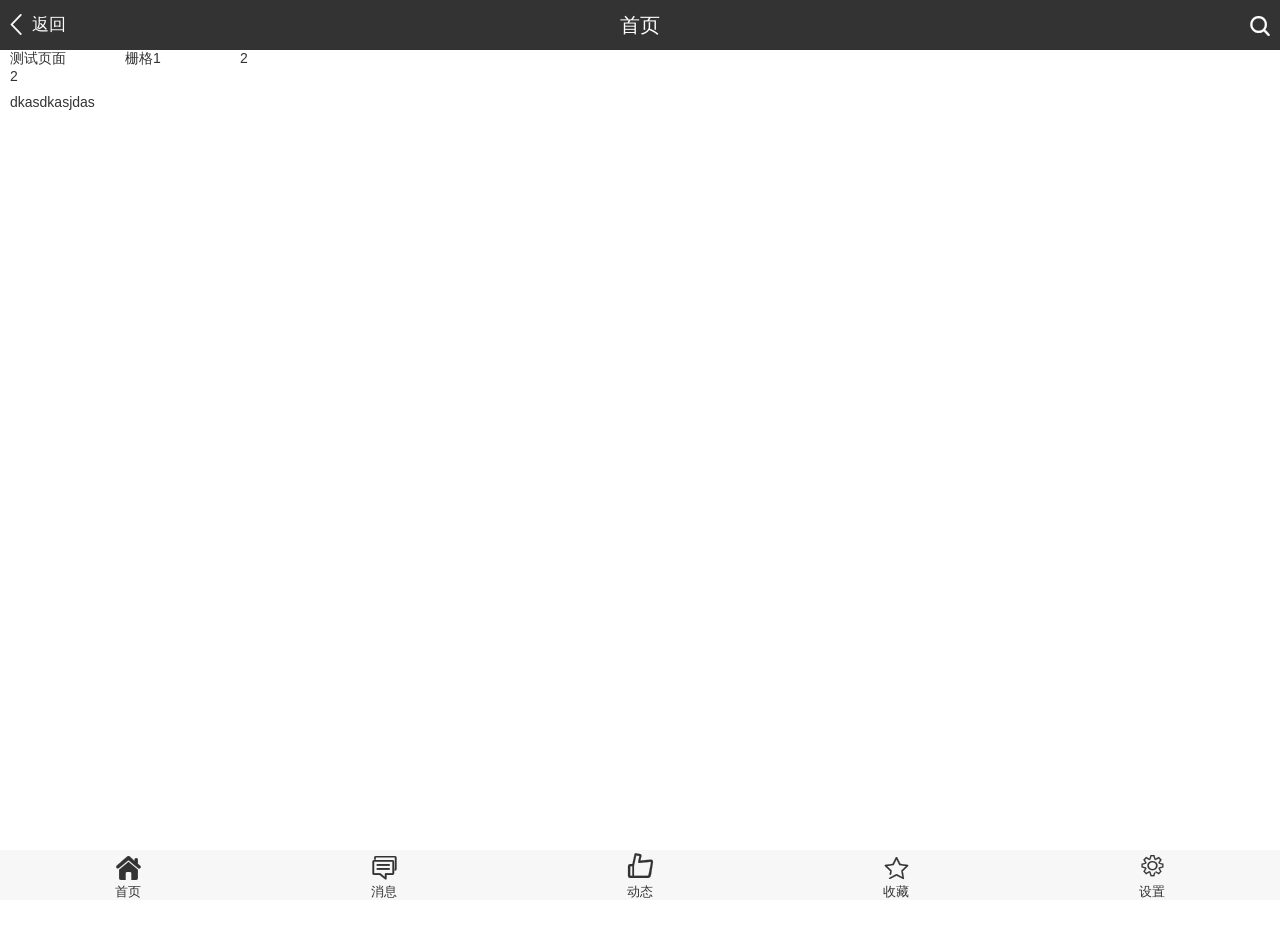
==== commit 7c4f099e: "更新移动端css界面" ====
--- a/index.html
+++ b/index.html
@@ -3,20 +3,19 @@
 
 <head>
     <meta charset="UTF-8">
-    <meta meta name="viewport" content="width=device-width, initial-scale=1.0, maximum-scale=1.0, user-scalable=0" >
+    <meta meta name="viewport" content="width=device-width, initial-scale=1.0, maximum-scale=1.0, user-scalable=0">
     <!-- uc强制全屏 -->
     <meta name="full-screen" content="yes">
-    <!-- 关闭uc浏览器字体放大功能 -->  
+    <!-- 关闭uc浏览器字体放大功能 -->
     <meta name="wap-font-scale" content="no">
     <!-- 强制显示图片 -->
-    <meta name="imagemode" content="force"/>
+    <meta name="imagemode" content="force" />
     <!-- 竖屏 -->
     <meta name="screen-orientation" content="portrait">
     <!-- <meta name="screen-orientation" content="portrait|landscape"> -->
     <!-- 缩放不显示滚动条 -->
     <!-- <meta name="viewport" content="uc-fitscreen=no|yes"/> -->
     <!-- uc/ -->
-    
     <!-- x5 -->
     <!-- 设置屏幕方向 -->
     <meta name="x5-orientation" content="portrait" />
@@ -27,8 +26,6 @@
     <!-- 屏幕模式 -->
     <meta name="x5-page-mode" content="app" />
     <!-- x5 -->
-
-
     <title>演示文档</title>
     <link rel="stylesheet" href="css/zhkc.css">
     <link rel="stylesheet" type="text/css" href="./css/font/iconfont.css">
@@ -36,21 +33,46 @@
     .tab {
         /*background:red;*/
     }
+    
+    .m-top-bar {
+        background-color: #333;
+    }
     </style>
 </head>
 
 <body class="zhk">
-    <div class="row-sm row inside">
-        <div class="col-1">1</div>
-        <div class="col-2">2</div>
-        <div class="col-5">2</div>
+    <!-- 顶部工具 -->
+    <div class="m-top-bar">
+        <div class="m-top-left">
+            <a href="">
+                <i class="iconfont icon-prev"></i>
+                <span>返回</span>
+            </a>
+        </div>
+        <p class="m-top-title">
+            首页
+        </p>
+        <div class="m-top-right">
+            <a href="">
+                <i class="iconfont icon-search"></i>
+            </a>
+        </div>
     </div>
-    <div class="row">
-        <div class="col-12">2</div>
+    <!-- 内容区域 -->
+    <div class="m-content">
+        <div class="row-sm row inside">
+            <div class="col-1">测试页面</div>
+            <div class="col-1">栅格1</div>
+            <div class="col-1">2</div>
+        </div>
+        <div class="row">
+            <div class="col-12">2</div>
+        </div>
+        <div class="row">
+            <div class="col-12"><a href="">dkasdkasjdas</a></div>
+        </div>
     </div>
-    <div class="row">
-        <div class="col-12"><a href="">dkasdkasjdas</a></div>
-    </div>
+    <!-- tabs -->
     <div class="tabs">
         <div class="tab tab-5">
             <a href="javascript:;">
--- a/css/zhkc.css
+++ b/css/zhkc.css
@@ -10,14 +10,13 @@
     margin: 0;
     padding: 0;
     font-size: 100px;
-
 }
 
 body {
     font-size: .14rem;
     font-family: Microsoft Yahei, Microsoft Sans Serif, sans-serif;
     color: #333;
-    -webkit-tap-highlight-color: rgba(0,0,0,0);
+    -webkit-tap-highlight-color: rgba(0, 0, 0, 0);
 }
 
 p,
@@ -30,8 +29,8 @@
 a {
     text-decoration: none;
     color: #333;
-    outline: none; /*解决微信问题*/
-    
+    outline: none;
+    /*解决微信问题*/
 }
 
 
@@ -1314,6 +1313,87 @@
 }
 
 
+/*移动端top bar*/
+
+.zhk .m-top-bar {
+    position: fixed;
+    width: 100%;
+    height: .5rem;
+    top: 0;
+    left: 0;
+    right: 0;
+    display: block;
+    z-index: 99;
+}
+
+.zhk .m-top-bar .m-top-title,
+.zhk .m-top-bar .m-top-right,
+.zhk .m-top-bar .m-top-left {
+    height: 100%;
+    float: left;
+}
+
+.zhk .m-top-bar .m-top-left {
+    width: 25%;
+}
+
+.zhk .m-top-bar .m-top-left a {
+    color: #fff;
+    display: block;
+}
+
+.zhk .m-top-bar .m-top-left i {
+    float: left;
+    color: #fff;
+    margin-left: .06rem;
+    font-size: .2rem;
+    line-height: .5rem;
+}
+
+.zhk .m-top-bar .m-top-left span {
+    line-height: .5rem;
+    margin-left: .06rem;
+    float: left;
+    font-size: .17rem;
+}
+
+.zhk .m-top-bar .m-top-title {
+    line-height:.5rem;
+    font-size: .2rem;
+    text-align: center;
+    color: #fff;
+    width: 50%;
+}
+
+.zhk .m-top-bar .m-top-right {
+    width: 25%;
+}
+.zhk .m-top-bar .m-top-right a {
+    color: #fff;
+    display: block;
+}
+
+.zhk .m-top-bar .m-top-right i{
+    float: right;
+    margin-right: .1rem;
+    color: #fff;
+    font-size: .2rem;
+    line-height: .5rem;
+}
+
+.zhk .m-top-bar .m-top-right span{
+    float: right;
+}
+
+
+/*移动端内容区域*/
+
+.m-content {
+    /*height: 100%;*/
+    margin: .5rem .1rem;
+}
+
+
 /*移动端tabs*/
 
 .zhk .tabs {
@@ -1340,7 +1420,6 @@
     width: 100%;
 }
 
-
 .zhk .tabs .tab a i {
     margin-top: .02rem;
     display: inline-block;
@@ -1375,6 +1454,7 @@
 
 
 /*五栏tabs*/
+
 .zhk .tabs .tab-5 {
     width: 20%;
 }
